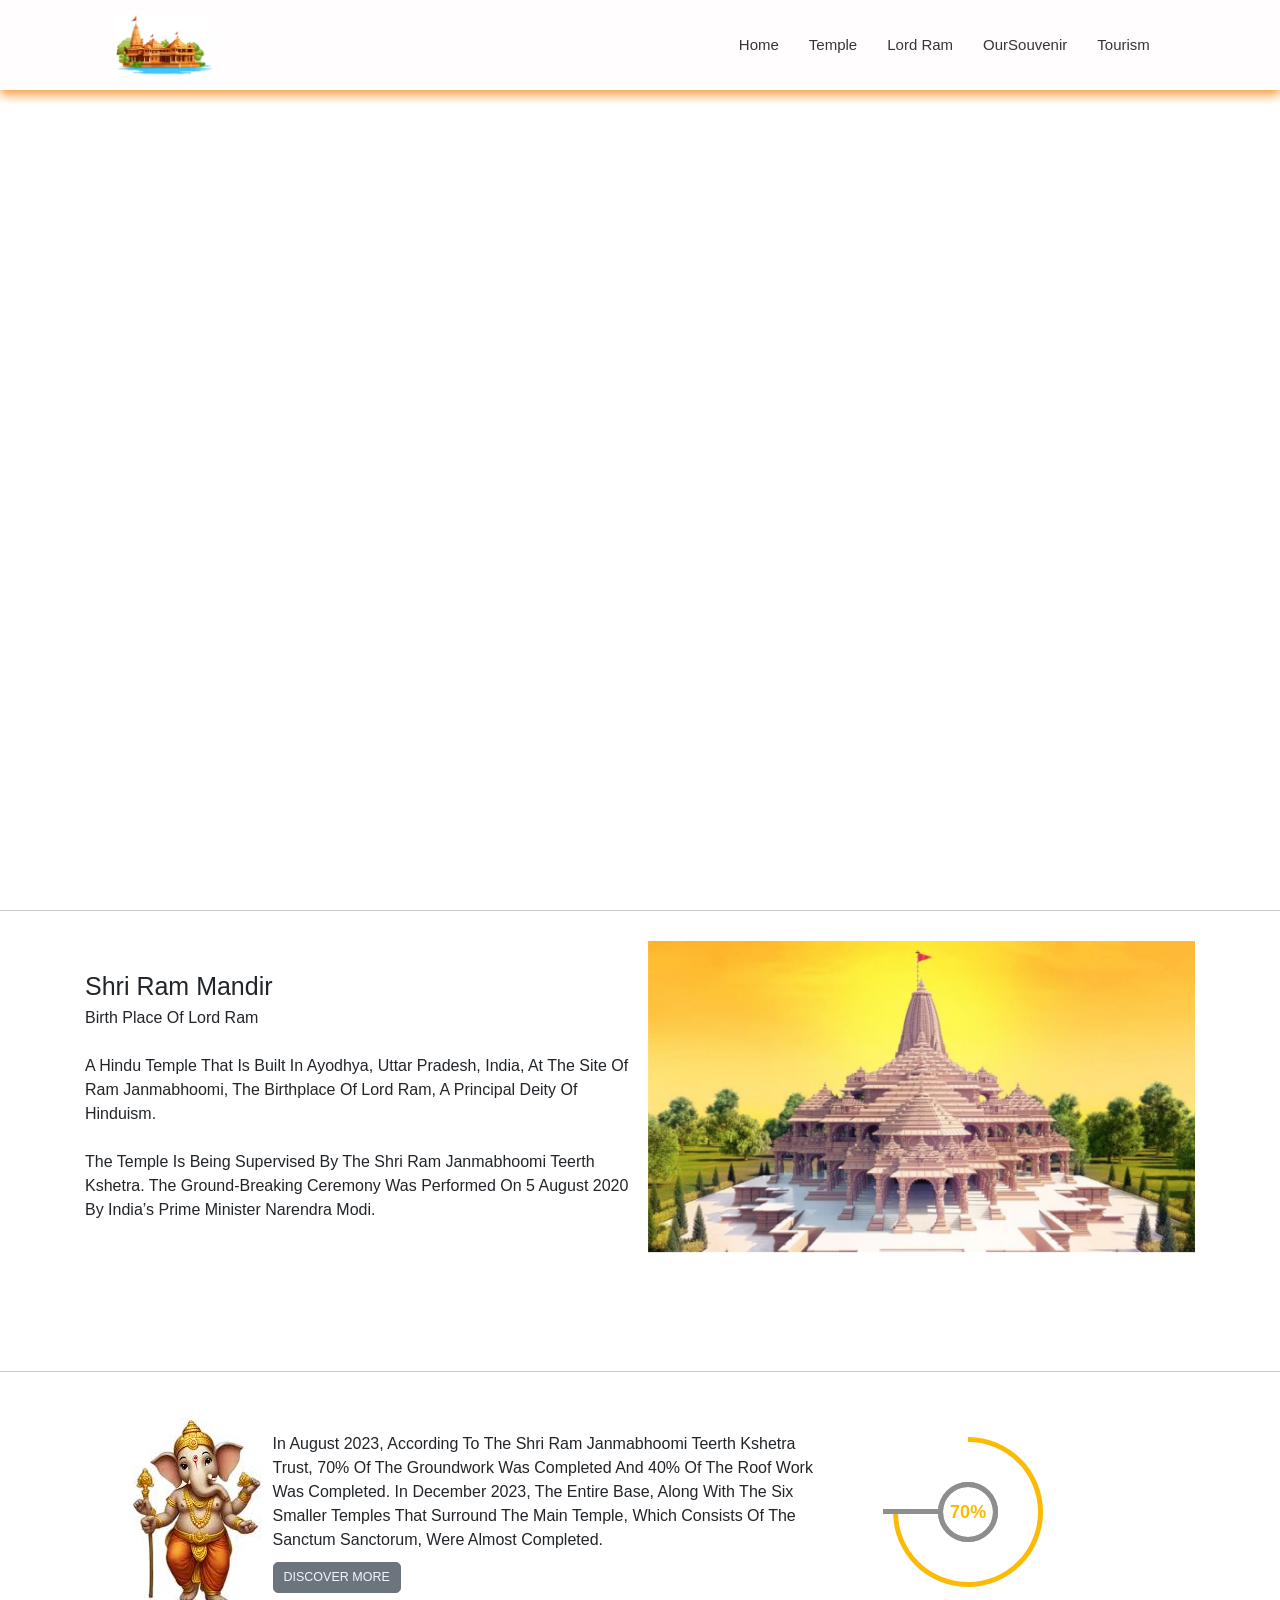
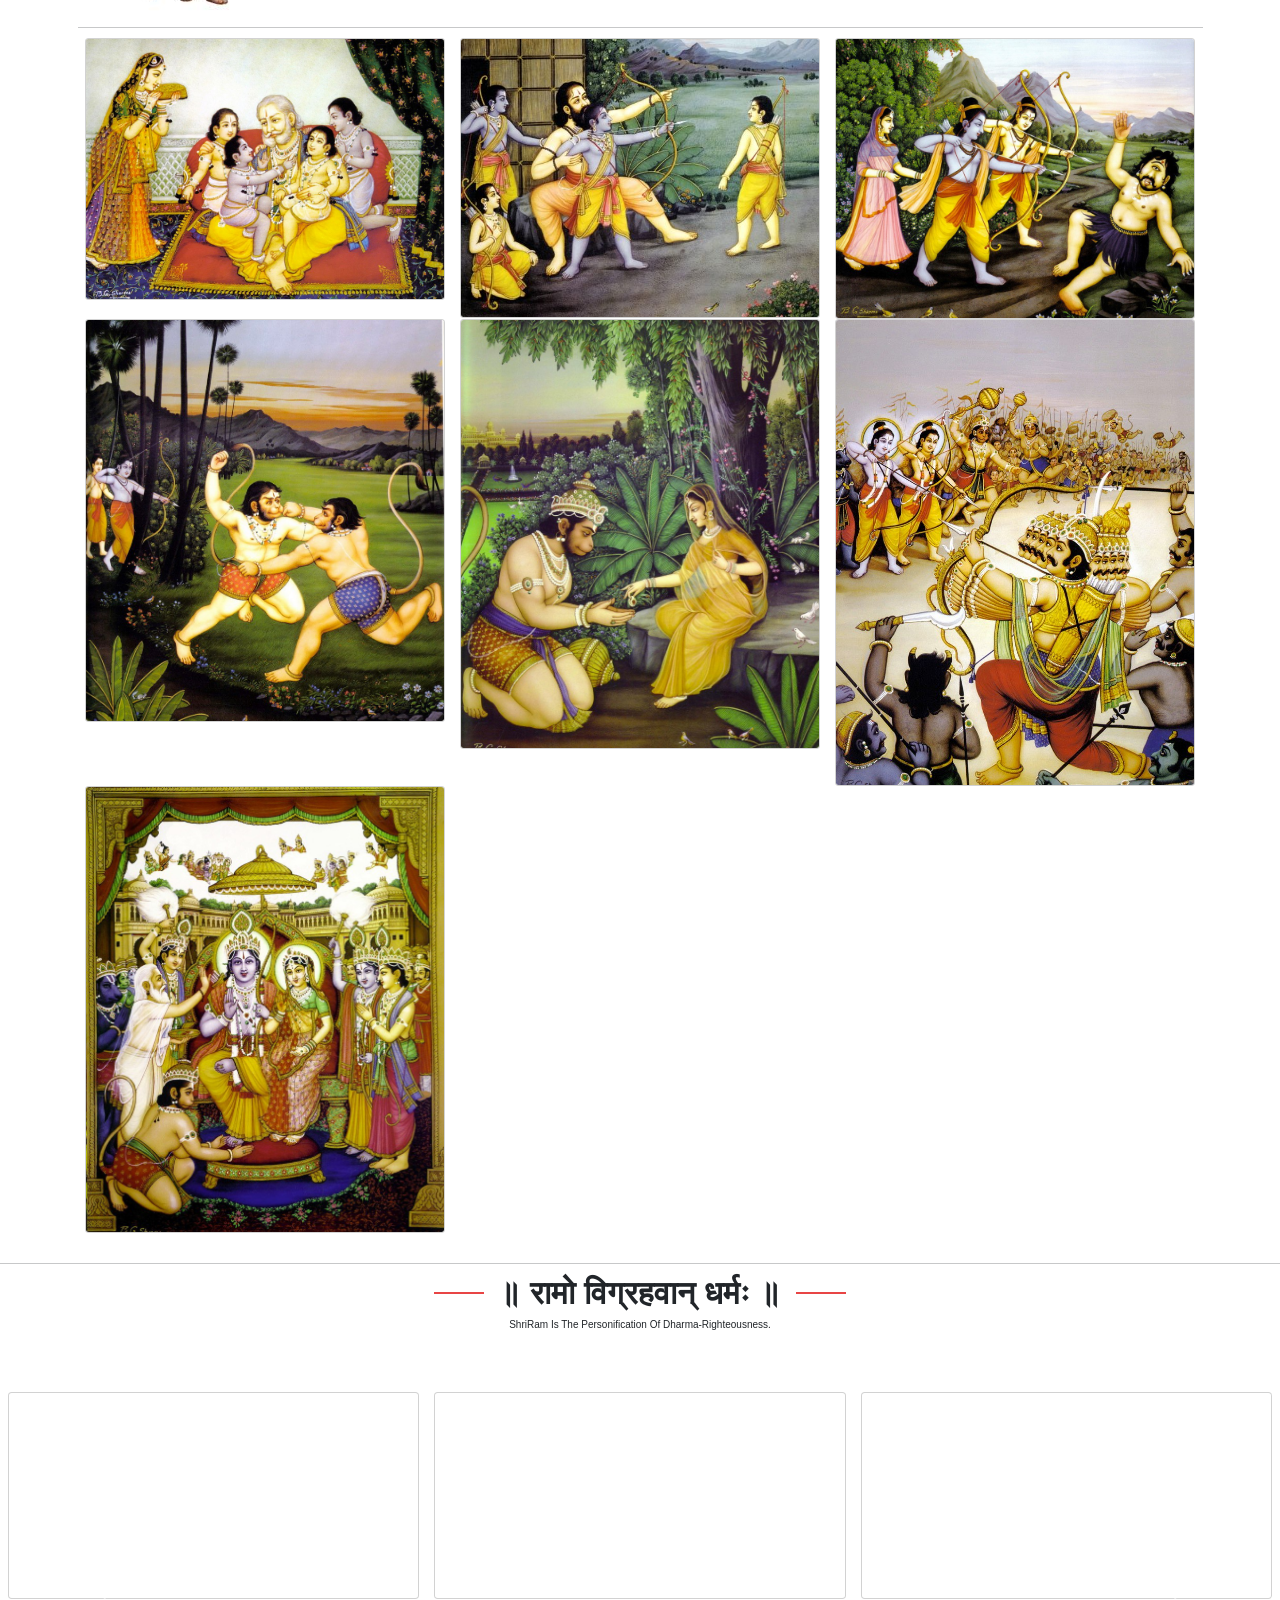
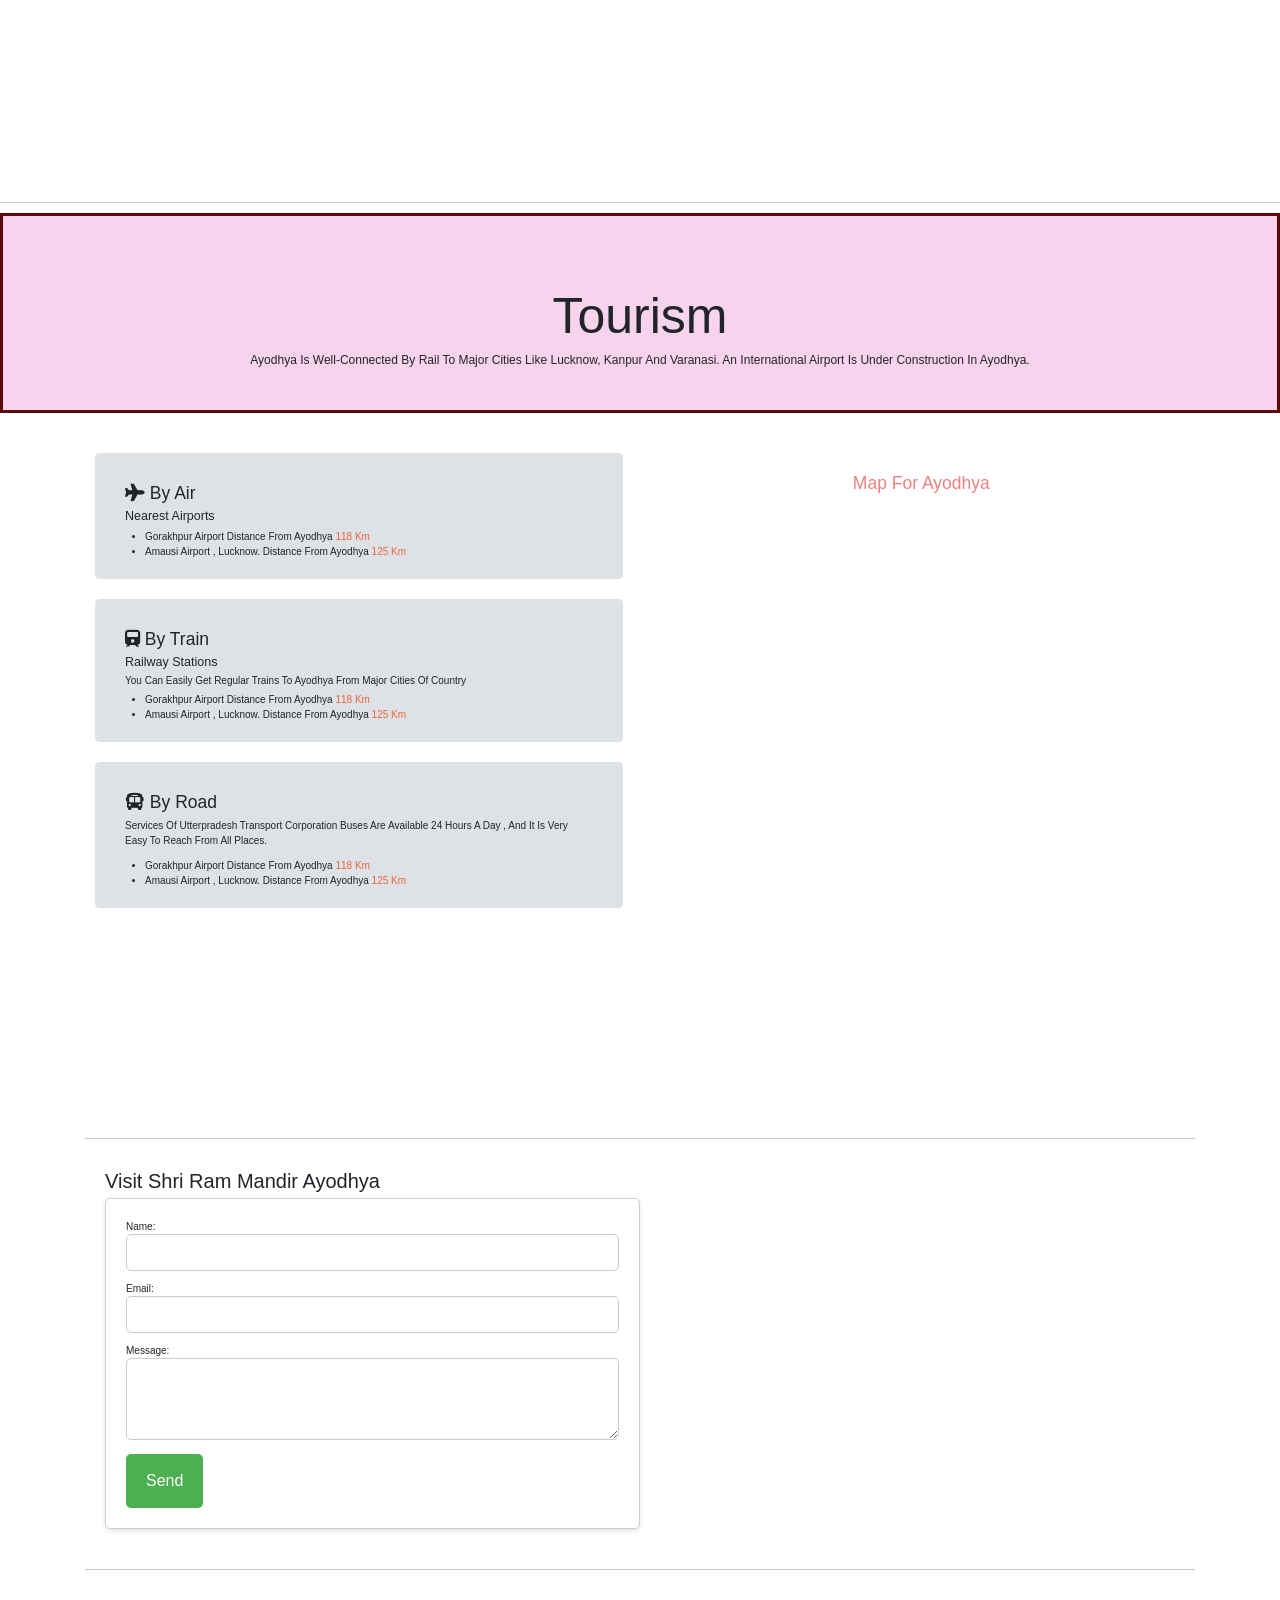
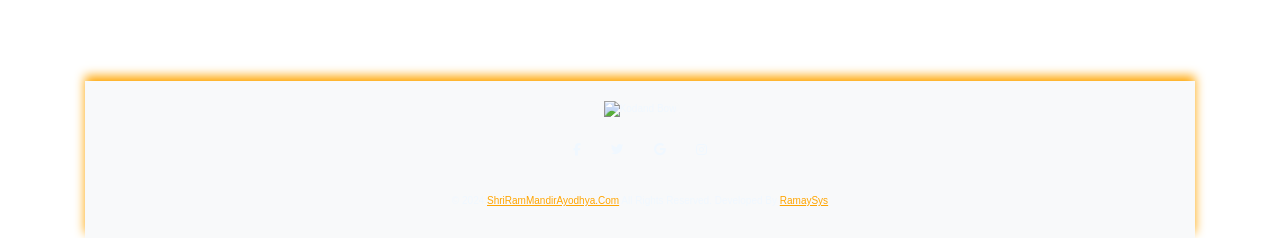
==== index_1.html @ a7e400aa "first commit" ====
<!DOCTYPE html>
<html lang="en">

<head>
    <meta charset="UTF-8">
    <meta name="viewport" content="width=device-width, initial-scale=1.0">
    <title>Shri Ram Ayodhya</title>
    <!-- Google Fonts -->
    <link rel="preconnect" href="https://fonts.googleapis.com">
    <link rel="preconnect" href="https://fonts.gstatic.com" crossorigin>
    <link
        href="https://fonts.googleapis.com/css2?family=Open+Sans:ital,wght@0,300;0,400;0,500;0,600;0,700;1,300;1,400;1,600;1,700&family=Amatic+SC:ital,wght@0,300;0,400;0,500;0,600;0,700;1,300;1,400;1,500;1,600;1,700&family=Inter:ital,wght@0,300;0,400;0,500;0,600;0,700;1,300;1,400;1,500;1,600;1,700&display=swap"
        rel="stylesheet">

</head>

<link href="https://cdn.jsdelivr.net/npm/bootstrap@5.0.2/dist/css/bootstrap.min.css" rel="stylesheet"
    integrity="sha384-EVSTQN3/azprG1Anm3QDgpJLIm9Nao0Yz1ztcQTwFspd3yD65VohhpuuCOmLASjC" crossorigin="anonymous">
<script src="https://cdn.jsdelivr.net/npm/bootstrap@5.0.2/dist/js/bootstrap.bundle.min.js"
    integrity="sha384-MrcW6ZMFYlzcLA8Nl+NtUVF0sA7MsXsP1UyJoMp4YLEuNSfAP+JcXn/tWtIaxVXM"
    crossorigin="anonymous"></script>
<script src="https://cdn.jsdelivr.net/npm/@popperjs/core@2.9.2/dist/umd/popper.min.js"
    integrity="sha384-IQsoLXl5PILFhosVNubq5LC7Qb9DXgDA9i+tQ8Zj3iwWAwPtgFTxbJ8NT4GN1R8p"
    crossorigin="anonymous"></script>
<script src="https://cdn.jsdelivr.net/npm/bootstrap@5.0.2/dist/js/bootstrap.min.js"
    integrity="sha384-cVKIPhGWiC2Al4u+LWgxfKTRIcfu0JTxR+EQDz/bgldoEyl4H0zUF0QKbrJ0EcQF"
    crossorigin="anonymous"></script>
<!-- Link to your custom CSS file -->
<link rel="stylesheet" href="https://cdnjs.cloudflare.com/ajax/libs/font-awesome/6.5.1/css/all.min.css">
<link rel="stylesheet" href="css/style_1.css">
<link rel="stylesheet" href="css/carousel.css">

<!-- FAVICON -->
<link rel="icon" href="images/RamMadir.jpg">
</head>

<body data-bs-spy="scroll" data-bs-target=".navbar" data-bs-offset="100">
    <!-- header section starts -->
    <header>
        <input type="checkbox" id="toggler">
        <label for="toggler" class="fas fa-bars"></label>
        <a class="navbar-brand" href="#Home"><img src="images/RamMadir.jpg" height="30%" width="30%" alt=""></a>
        <nav class="navbar">
            <a href="#Home" >Home</a>
            <a href="#Temple" >Temple</a>
            <a href="#LordRam">Lord Ram</a>
            <a href="#OurSouvenir">OurSouvenir</a>
            <a href="#Tourism">Tourism</a>
        </nav>

    </header>

    <!-- header section ends -->
    <!-- home section starts -->

    <section id="Home" class="element">
        <div class="full-screen-video-container">
            <video class="elementor-video" src="video\RAM DARSHAN.mp4" style="max-width: 100%; height: auto;" autoplay
                loop muted="muted"></video>

        </div>
        <hr id="Temple">
        <div class="row container mx-auto mb-5 mt-5" id="Temple">
            <div class="col-lg-6">
                <div class="info text-left mt-5">
                    <h1>Shri Ram Mandir</h1>
                    <p style="font-size: medium; ">Birth Place of Lord Ram<br><br>
                        A Hindu temple that is built in Ayodhya, Uttar Pradesh, India, at the site of Ram Janmabhoomi,
                        the
                        birthplace of Lord Ram, a principal deity of Hinduism. <br><br>
                        The temple is being supervised by the Shri Ram Janmabhoomi Teerth Kshetra. The ground-breaking
                        ceremony was performed on 5 August 2020 by India’s prime minister Narendra Modi.
                    </p>
                </div>
            </div>
            <div class="col-lg-6">
                <div class="carousel slide" data-bs-ride="carousel"
                    data-bs-interval="3000">
                    <div class="carousel-inner">
                        <div class="carousel-item active">
                            <img src="images/image1.jpg" class="d-block w-100" alt="...">
                        </div>
                        <div class="carousel-item">
                            <img src="images/image2.webp" class="d-block w-100" alt="...">
                        </div>
                        <div class="carousel-item">
                            <img src="images/image3.jpg" class="d-block w-100" alt="...">
                        </div>
                        <div class="carousel-item">
                            <img src="images/Om.jpg" class="d-block w-100" alt="...">
                        </div>
                    </div>
                </div>

            </div>

        </div>
        <!-- End slider Section -->
    </section>

    <!-- progress bar starts -->
    <hr>
    <div>
        <div class="row container mx-auto mb-5 mt-5 " id="Temple">
            <div class="col-lg-2"><img src="images/ganesha.jpg" alt=""></div>
            <div class="col-lg-6">
                <div class="info text-left mt-5">
                    <p style="font-size: medium;"> In August 2023, according to the Shri Ram Janmabhoomi Teerth Kshetra
                        Trust,
                        70% of the groundwork was completed and 40% of the roof work was completed.
                        In December 2023, the entire base, along with the six smaller temples that surround
                        the main temple, which consists of the sanctum sanctorum, were almost completed.</p>
                    <button type="button" class="btn btn-lg btn-secondary"><a href="index.html">DISCOVER
                            MORE</a></button>
                    <br><br>
                </div>
            </div>
            <div class="col-md-3 col-sm-6">
                <div class="progress yellow">
                    <span class="progress-left">
                        <span class="progress-bar"></span>
                    </span>
                    <span class="progress-right">
                        <span class="progress-bar"></span>
                    </span>
                    <div class="inner-circle"></div>
                    <div class="progress-value"><span>70</span>%</div>
                </div>


            </div>
            <hr id="LordRam">

            <!-- home section ends -->
            <div class="container">
                <div class="row">
                    <div class="col-4">
                        <div class="card">
                            <img src="images/balkand.jpg" alt="Avatar" style="width:100%">
                            <div class="container">
                                <h1><b>बाल काण्ड</b></h1>
                            </div>
                        </div>
                    </div>
                    <div class="col-4">
                        <div class="card">
                            <img src="images/ram-balkand.jpg" alt="Avatar" style="width:100%">
                            <div class="container">
                                <h1><b>अयोध्या काण्ड</b></h1>
                            </div>
                        </div>
                    </div>
                    <div class="col-4">
                        <div class="card">
                            <img src="images/aranya.jpg" alt="Avatar" style="width:100%">
                            <div class="container">
                                <h1><b>अरण्य काण्ड</b></h1>

                            </div>
                        </div>
                    </div>
                    <div class="col-4">
                        <div class="card">
                            <img src="images/kiskindha.jpg" alt="Avatar" style="width:100%">
                            <div class="container">
                                <h1><b>किष्किन्धा काण्ड</b></h1>

                            </div>
                        </div>
                    </div>
                    <div class="col-4">
                        <div class="card">
                            <img src="images/sundarkand.jpg" alt="Avatar" style="width:100%">
                            <div class="container">
                                <h1><b>
                                        सुन्दर काण्ड</b></h1>

                            </div>
                        </div>
                    </div>
                    <div class="col-4">
                        <div class="card">
                            <img src="images/lankaKand.jpg" alt="Avatar" style="width:100%">
                            <div class="container">
                                <h1><b>

                                        लंका काण्ड</b></h1>

                            </div>
                        </div>
                    </div>
                    <div class="col-4">
                        <div class="card">
                            <img src="images/uttarkand.jpg" alt="Avatar" style="width:100%">
                            <div class="container">
                                <h1><b>
                                        उत्तर काण्ड</b></h1>

                            </div>
                        </div>
                    </div>
                </div>
            </div>
        </div>
        <hr id="OurSouvenir">
        <!-- start -->

        <section id="OurSouvenir" class="section-bg">
            <div class="container-fluid">
                <div class="container section-title">
                    <h2>॥ रामो विग्रहवान् धर्मः ॥</h2>
                    <p>ShriRam is the personification of Dharma-righteousness.</p>
                </div><!-- End Section Title -->

                <div id="carouselExampleControls" class="carousel slide" data-ride="carousel">
                    <div class="carousel-inner">
                        <div class="carousel-item active">
                            <div class="row">
                                <!-- Add your video cards here -->
                                <div class="col-lg-4">
                                    <div class="card position-relative">
                                        <video autoplay muted loop>
                                            <source src="video/vids/idol.mp4" type="video/mp4">
                                        </video>
                                        <div class="card-overlay">
                                            <div class="card-overlay-content">
                                                <h5 class="card-title">Unveil the Past</h5>
                                                <p class="card-text">Tracing its deep roots in ancient traditions and
                                                    faith, explore the temple's storied past, symbolizing resilience and
                                                    devotion across centuries of history, faith, and cultural heritage
                                                    in a single glance.</p>
                                                <a href="./history.html"
                                                    class="btn btn-primary card-overlay-button">Details</a>
                                            </div>
                                        </div>
                                    </div>
                                </div>
                                <!-- Add more video cards here -->
                                <div class="col-lg-4">
                                    <div class="card position-relative">
                                        <video autoplay muted loop>
                                            <source src="video/vids/hanuman.mp4" type="video/mp4">
                                        </video>
                                        <div class="card-overlay">
                                            <div class="card-overlay-content">
                                                <h5 class="card-title">Souvenirs</h5>
                                                <p class="card-text">Explore a unique collection of souvenirs from Ram
                                                    Mandir, Ayodhya, capturing the essence of this sacred site. From
                                                    temple miniatures, religious artifacts, to traditional handicrafts,
                                                    each item embodies devotion and India's rich heritage.</p>
                                                <a href="./history.html"
                                                    class="btn btn-primary card-overlay-button">Details</a>
                                            </div>
                                        </div>
                                    </div>
                                </div>
                                <div class="col-lg-4">
                                    <div class="card position-relative">
                                        <video autoplay muted loop>
                                            <source src="video/vids/diya.mp4" type="video/mp4">
                                        </video>
                                        <div class="card-overlay">
                                            <div class="card-overlay-content">
                                                <h5 class="card-title">Festivities</h5>
                                                <p class="card-text">From the joyous Ram Navami and the luminous
                                                    Deepotsav of Diwali to the vibrant rhythms of Navratri, each
                                                    festival at Ram Mandir is a profound expression of faith and
                                                    tradition. Immerse yourself in the spiritually delightful ambiance.
                                                </p>
                                                <a href="./history.html"
                                                    class="btn btn-primary card-overlay-button">Details</a>
                                            </div>
                                        </div>
                                    </div>
                                </div>
                            </div>
                        </div>
                        <!-- Add more carousel items here -->
                        <!-- Example: -->
                        <div class="carousel-item">
                            <div class="row">
                                <div class="col-lg-4">
                                    <div class="card position-relative">
                                        <video autoplay muted loop>
                                            <source src="video/vids/v1.mp4" type="video/mp4">
                                        </video>
                                        <div class="card-overlay">
                                            <div class="card-overlay-content">
                                                <h5 class="card-title">Souvenirs</h5>
                                                <p class="card-text">Explore a unique collection of souvenirs from Ram
                                                    Mandir, Ayodhya, capturing the essence of this sacred site. From
                                                    temple miniatures, religious artifacts, to traditional handicrafts,
                                                    each item embodies devotion and India's rich heritage.</p>
                                                <a href="./history.html"
                                                    class="btn btn-primary card-overlay-button">Details</a>
                                            </div>
                                        </div>
                                    </div>
                                </div>
                                <!-- Add more video cards here -->
                                <div class="col-lg-4">
                                    <div class="card position-relative">
                                        <video autoplay muted loop>
                                            <source src="video/vids/laxmi.mp4" type="video/mp4">
                                        </video>
                                        <div class="card-overlay">
                                            <div class="card-overlay-content">
                                                <h5 class="card-title">Festivities</h5>
                                                <p class="card-text">From the joyous Ram Navami and the luminous
                                                    Deepotsav of Diwali to the vibrant rhythms of Navratri, each
                                                    festival at Ram Mandir is a profound expression of faith and
                                                    tradition. Immerse yourself in the spiritually delightful ambiance.
                                                </p>
                                                <a href="./history.html"
                                                    class="btn btn-primary card-overlay-button">Details</a>
                                            </div>
                                        </div>
                                    </div>
                                </div>
                                <div class="col-lg-4">
                                    <div class="card position-relative">
                                        <video autoplay muted loop>
                                            <source src="video/vids/diya.mp4" type="video/mp4">
                                        </video>
                                        <div class="card-overlay">
                                            <div class="card-overlay-content">
                                                <h5 class="card-title">Festivities</h5>
                                                <p class="card-text">From the joyous Ram Navami and the luminous
                                                    Deepotsav of Diwali to the vibrant rhythms of Navratri, each
                                                    festival at Ram Mandir is a profound expression of faith and
                                                    tradition. Immerse yourself in the spiritually delightful ambiance.
                                                </p>
                                                <a href="./history.html"
                                                    class="btn btn-primary card-overlay-button">Details</a>
                                            </div>
                                        </div>
                                    </div>
                                </div>
                            </div>
                        </div>
                    </div>
                    <a class="carousel-control-prev" href="#carouselExampleControls" role="button" data-slide="prev">
                        <span class="carousel-control-prev-icon" aria-hidden="true"></span>
                        <span class="sr-only">Previous</span>
                    </a>
                    <a class="carousel-control-next" href="#carouselExampleControls" role="button" data-slide="next">
                        <span class="carousel-control-next-icon" aria-hidden="true"></span>
                        <span class="sr-only">Next</span>
                    </a>
                </div>
            </div>
        </section>
        <!-- ======= Carousel ======= -->

        <!-- ends -->
        <hr id="Tourism">
        <!-- Tourism starts-->
        <div class="container-fluid tourism" id="t1">
            <h1>Tourism</h1>
            <p>Ayodhya is well-connected by rail to major cities like Lucknow, Kanpur and Varanasi. An international
                airport is under construction in Ayodhya.</p>
        </div>


        <div class="container d-flex align-items-center justify-content-between">
            <div class="map">
                <!-- ways of transportation -->
                <div class="container mt-5">
                    <div class="row">
                        <div class="col-md-6">
                            <div class="row">
                                <div class="col-md">
                                    <div class="by-air px-5 pt-5 pb-3">
                                        <h3 class="heading-3"><i class="fa-solid fa-plane fa-beat"></i> By Air </h2>
                                            <h5 class="heading-5"> Nearest Airports</h5>
                                            <ul>
                                                <li>Gorakhpur Airport distance from ayodhya <span>118 km</span></li>
                                                <li>Amausi Airport , Lucknow. distance from ayodhya <span>125 km</span>
                                                </li>
                                            </ul>
                                    </div>
                                </div>
                            </div>
                            <div class="row">
                                <div class="col-md">
                                    <div class="by-train px-5 pt-5 pb-3">
                                        <h3 class="heading-3"><i class="fa-solid fa-train fa-beat"></i> By Train </h2>
                                            <h5>Railway stations</h5>
                                            <h6>You can easily get regular trains to ayodhya from major cities of
                                                country</h6>
                                            <ul>
                                                <li>Gorakhpur Airport distance from ayodhya <span>118 km</span></li>
                                                <li>Amausi Airport , Lucknow. distance from ayodhya <span>125 km</span>
                                                </li>
                                            </ul>
                                    </div>
                                </div>
                            </div>
                            <div class="row">
                                <div class="col-md">
                                    <div class="by-road px-5 pt-5 pb-3">
                                        <h3 class="heading-3"><i class="fa-solid fa-bus fa-beat"></i> By Road </h2>
                                            <p>Services of utterpradesh transport corporation buses are available 24
                                                hours a day , and it is
                                                very easy to reach from all places.</p>
                                            <ul>
                                                <li>Gorakhpur Airport distance from ayodhya <span>118 km</span></li>
                                                <li>Amausi Airport , Lucknow. distance from ayodhya <span>125 km</span>
                                                </li>
                                            </ul>
                                    </div>
                                </div>
                            </div>
                        </div>
                        <div class="col-md-6 my-auto">
                            <div class="row">
                                <div class="col-md">
                                    <h3 class="map-title m-5">Map for ayodhya</h3>
                                   
                                </div>
                            </div>
                            <div class="row">
                                <div class="col-md-6"><iframe class="map-frame"
                                        src="https://www.google.com/maps/embed?pb=!1m18!1m12!1m3!1d4422.8800617963825!2d82.1993099437925!3d26.792103078119137!2m3!1f0!2f0!3f0!3m2!1i1024!2i768!4f13.1!3m3!1m2!1s0x399a07ecea844a61%3A0x7fc4cfd2e634099a!2sRoyal%20Heritage%20Hotel%20%26%20Resort!5e0!3m2!1sen!2sin!4v1711508084997!5m2!1sen!2sin"
                                        width="600" height="600"  loading="lazy"
                                        referrerpolicy="no-referrer-when-downgrade">
                                    </iframe>
                                </div>
                            </div>

                        </div>
                    </div>
                    <!-- Tourism ends-->
                     <!-- user feedback -->
                     <hr>
                     <div class="container" id="feedback">
                        <div class="form-container">
                            <h2>Visit Shri Ram Mandir Ayodhya</h2>
                            <form id="visitForm" action="#" method="post" onsubmit="return validateForm()">
                                <label for="name">Name:</label>
                                <input type="text" id="name" name="name" required>
                                <label for="email">Email:</label>
                                <input type="email" id="email" name="email" required>
                                <label for="message">Message:</label>
                                <textarea id="message" name="message" rows="4" required></textarea>
                                <input type="submit" value="Send">
                            </form>
                            <p id="error-msg" class="error"></p>
                            <p id="thank-you" class="thank-you" style="display: none;">Thank you for your message!</p>
                        </div>
                    </div>
                    <hr>
                    <!-- footer starts -->
                    <footer class="text-center bg-body-tertiary">
                        <img loading="lazy" width="150" height="150"
                            src="https://shrirammandirayodhya.com/wp-content/uploads/2021/11/bow-150x150.png"
                            class="image wp-image-2274  attachment-thumbnail size-thumbnail" alt="Kodand Bow"
                            style="max-width: 100%; height: auto;" decoding="async"
                            srcset="https://shrirammandirayodhya.com/wp-content/uploads/2021/11/bow-150x150.png 150w, https://shrirammandirayodhya.com/wp-content/uploads/2021/11/bow-300x300.png 300w, https://shrirammandirayodhya.com/wp-content/uploads/2021/11/bow-600x600.png 600w, https://shrirammandirayodhya.com/wp-content/uploads/2021/11/bow-100x100.png 100w, https://shrirammandirayodhya.com/wp-content/uploads/2021/11/bow.png 612w"
                            sizes="(max-width: 150px) 100vw, 150px">
                        <!-- Grid container -->
                        <div class="container pt-4">
                            <!-- Section: Social media -->
                            <section class="mb-4">
                                <!-- Facebook -->
                                <a data-mdb-ripple-init class="btn btn-link btn-floating btn-lg text-body m-1" href="#!"
                                    role="button" data-mdb-ripple-color="warning"><i class="fab fa-facebook-f"></i></a>

                                <!-- Twitter -->
                                <a data-mdb-ripple-init class="btn btn-link btn-floating btn-lg text-body m-1" href="#!"
                                    role="button" data-mdb-ripple-color="dark"><i class="fab fa-twitter"></i></a>

                                <!-- Google -->
                                <a data-mdb-ripple-init class="btn btn-link btn-floating btn-lg text-body m-1" href="#!"
                                    role="button" data-mdb-ripple-color="dark"><i class="fab fa-google"></i></a>

                                <!-- Instagram -->
                                <a data-mdb-ripple-init class="btn btn-link btn-floating btn-lg text-body m-1" href="https://www.instagram.com/?hl=en"
                                    role="button" data-mdb-ripple-color="dark">
                                    <i class="fab fa-instagram"></i></a>

                            </section>
                            <!-- Section: Social media -->
                        </div>
                        <!-- Grid container -->

                        <!-- Copyright -->
                        <div class="text-center p-3">
                            © 2024
                            <a class="text-body" style="color: orange;" href="index_1.html">
                                ShriRamMandirAyodhya.com</a>
                            All Rights Reserved. Developed By
                            <a class="text-body" style="color: orange;" href="index_1.html">RamaySys</a>
                        </div>
                        <!-- Copyright -->
                    </footer>
                    <!-- footer ends -->

                    <!-- Your content here -->


                    <script src="https://cdn.jsdelivr.net/npm/bootstrap@5.0.2/dist/js/bootstrap.bundle.min.js"
                    integrity="sha384-KyZXEAg3QhqLMpG8r+Knujsl5+zEK5PQ7wFk3eLlek6Z6u4JgbvrGf7JF0nGJdQ6"
                    crossorigin="anonymous"></script>
                    <script src="https://cdn.jsdelivr.net/npm/bootstrap@5.0.2/dist/js/bootstrap.bundle.min.js" integrity="sha384-MrcW6ZMFYlzcLA8Nl+NtUVF0sA7MsXsP1UyJoMp4YLEuNSfAP+JcXn/tWtIaxVXM" crossorigin="anonymous"></script>
                    <script src="https://cdn.jsdelivr.net/npm/@popperjs/core@2.9.2/dist/umd/popper.min.js" integrity="sha384-IQsoLXl5PILFhosVNubq5LC7Qb9DXgDA9i+tQ8Zj3iwWAwPtgFTxbJ8NT4GN1R8p" crossorigin="anonymous"></script>
                    <script src="https://cdn.jsdelivr.net/npm/bootstrap@5.0.2/dist/js/bootstrap.min.js" integrity="sha384-cVKIPhGWiC2Al4u+LWgxfKTRIcfu0JTxR+EQDz/bgldoEyl4H0zUF0QKbrJ0EcQF" crossorigin="anonymous"></script>
                    <script src="main.js"></script>
</body>

</html>
---- css/style_1.css ----
:root {
    --orange: rgb(237, 175, 5);
    --color-default: #212529;
    --color-primary: #ce1212;
    --color-secondary: #37373f;
    --background-color-rgb: 255, 255, 255;
    --default-color: #212529;
    --default-color-rgb: 33, 37, 41;
    --accent-color: #e84545;
    --accent-color-rgb: 232, 69, 69;
    --heading-color: #32353a;
    --heading-color-rgb: 50, 53, 58;
    --contrast-color: #ffffff;
    --contrast-color-rgb: 255, 255, 255;


    --bright-yellow-crayola: hsl(36, 94%, 57%);
    --portland-orange: hsl(15, 84%, 57%);
    --battleship-gray: hsl(0, 0%, 53%);
    --silver-chalice: hsl(0, 0%, 70%);
    --spanish-gray: hsl(0, 0%, 60%);
    --sonic-silver: hsl(208, 7%, 46%);
    --raisin-black: hsl(228, 6%, 17%);
    --eerie-black: hsl(210, 3%, 13%);
    --bittersweet: hsl(9, 96%, 69%);
    --light-gray: hsl(0, 0%, 80%);
    --platinum: hsl(0, 0%, 91%);
    --amber: hsl(45, 100%, 51%);
    --white: hsl(0, 0%, 100%);
    --black: hsl(0, 0%, 0%);
    --onyx: hsl(220, 2%, 24%);

}

* {

    margin: 0;
    padding: 0;
    box-sizing: border-box;
    font-family: Verdana, Geneva, Tahoma, sans-serif;
    text-transform: capitalize;
    transition: .2s linear;
}

html {
    font-size: 62.5%;
    scroll-behavior: smooth;
    scroll-padding-top: 6rem;
    overflow-x: hidden;
}
/*======================================= HEADER STARTS ===================================*/
header {
    position: fixed;
    top: 0;
    left: 0;
    right: 0;
    background: rgb(255, 253, 253);
    padding: 1rem 9%;
    display: flex;
    align-items: center;
    justify-content: space-between;
    z-index: 1000;
    box-shadow: 0 0.5rem 1rem rgb(246, 156, 60);
}

header .navbar a {
    font-size: 1.5rem;
    padding: 1.5rem;
    color: rgb(54, 53, 53);
    text-decoration: none;

}

header .navbar a:hover {
    color: var(--orange);
    font-weight: 500;
}

header #toggler {
    display: none;
}

header .fa-bar {
    font-size: 2rem;
    color: #161414;
    border-radius: .5rem;
    padding: .5rem 1.5rem;
    cursor: pointer;
    border: 3px solid rgb(14, 12, 12);
    display: none;

}
/* Adjust the size of the logo */
header .navbar-brand img {
    height: 70px;
    width: auto;
}

/* Media queries */
header .fas.fa-bars {

    display: none;
}

/*======================================= FULL SCREEN VIDEO ===================================*/

.full-screen-video-container {
    height: 100vh;
    overflow: hidden;
    position: relative;
}

.full-screen-video-container video {
    opacity: 1;
    transition: opacity 0.3s ease;
    width: 100%;
    height: 100%;
    object-fit: cover;
}

.full-screen-video-container video {
    width: auto;
    height: medium;
    display: flex;
    margin-top: 5%;
    position: relative;
    /* Set position to relative for absolute positioning of video*/
    overflow: hidden;
    /* Hide overflow to prevent scrollbars */
    width: 100%;
    /* Set width to fill the container */
    height: auto;
    /* Set height to auto to maintain aspect ratio */

}
/* ======================================DISCOVER BUTTON======================================= */
.info button a {
    text-decoration: none;
    color: aliceblue;
}

.info button a:hover {
    text-decoration: none;
    color: var(--orange)
}

.info button:hover {


    font-weight: bolder;
}
/* ============================================PROGRESS BAR */
.progress {
    width: 150px;
    height: 150px;
    line-height: 150px;
    background: none;
    margin: 0 auto;
    position: relative;
    overflow: visible;
    align-items: center;
    margin-top: 35px;
}

.progress:after {
    content: "";
    width: 100%;
    height: 100%;
    border-radius: 50%;
    border: 5px solid #fff;
    position: absolute;
    top: 0;
    left: 0;
}

.progress>span {
    width: 50%;
    height: 100%;
    overflow: hidden;
    position: absolute;
    top: 0;
    z-index: 1;
}

.progress .progress-left {
    left: 0;
}

.progress .progress-bar {
    width: 100%;
    height: 100%;
    background: none;
    border-width: 5px;
    border-style: solid;
    position: absolute;
    top: 0;
}

.progress .progress-left .progress-bar {
    left: 100%;
    border-top-right-radius: 80px;
    border-bottom-right-radius: 80px;
    border-left: 0;
    -webkit-transform-origin: center left;
    transform-origin: center left;
}

.progress .progress-right {
    right: 0;
}

.progress .progress-right .progress-bar {
    left: -100%;
    border-top-left-radius: 80px;
    border-bottom-left-radius: 80px;
    border-right: 0;
    -webkit-transform-origin: center right;
    transform-origin: center right;
    animation: loading-1 1.8s linear forwards;
}

.progress .inner-circle,
.progress .progress-value {
    width: 60px;
    height: 60px;
    border-radius: 50%;
    border: 5px solid #8e8e8e;
    font-size: 18px;
    font-weight: bold;
    line-height: 50px;
    text-align: center;
    margin: auto;
    position: absolute;
    top: 0;
    left: 0;
    bottom: 0;
    right: 0;
    z-index: 1;
}

.progress .inner-circle:after {
    content: "";
    width: 5px;
    height: 60px;
    background: #8e8e8e;
    margin: 0 auto;
    position: absolute;
    top: -60px;
    left: 0;
    right: 0;
    z-index: 2;
    transition: all 10s linear 0s;
}
.progress.yellow .progress-bar {
    border-color: #fdba04;
}

.progress.yellow .progress-value {
    color: #fdba04;
}

.progress.yellow .progress-left .progress-bar {
    animation: loading-3 1s linear forwards 2s;
}

.progress.yellow .inner-circle {
    animation: loading-7 3.8s ease forwards;
}

@keyframes loading-1 {
    0% {
        -webkit-transform: rotate(0deg);
        transform: rotate(0deg);
    }

    100% {
        -webkit-transform: rotate(180deg);
        transform: rotate(180deg);
    }
}

@keyframes loading-3 {
    0% {
        -webkit-transform: rotate(0deg);
        transform: rotate(0deg);
    }

    100% {
        -webkit-transform: rotate(90deg);
        transform: rotate(90deg);
    }
}

@keyframes loading-7 {
    0% {
        -webkit-transform: rotate(0deg);
        transform: rotate(0deg);
    }

    50% {
        -webkit-transform: rotate(180deg);
        transform: rotate(180deg);
    }

    100% {
        -webkit-transform: rotate(270deg);
        transform: rotate(270deg);
    }
}
@media only screen and (max-width: 990px) {
    .progress {
        margin-bottom: 20px;
    }
}

/* =============================MEDIA QUARIES========================= */
@media (max-width: 991px) {
    html {
        font-size: 55%;
    }

    header {
        padding: 1rem;

    }

    header .navbar a {
        padding-right: 2%;
    }

    header .fas.fa-bars {

        display: block;
    }

}

@media (max-width: 768px) {
    header .fa-bars {
        font-size: 2.5rem;
        display: block;
    }

    header .navbar {
        position: absolute;
        top: 100%;
        left: 0;
        right: 0;
        display: inline;
        background: #eb8511;
        border-top: .1rem solid rgba(0, 0, 0, .1);
        clip-path: polygon(0 0, 100% 0, 100% 0, 0 0);
        ;
    }

    header .navbar a {
        margin: 2rem;
        padding: 1rem;
        background: #ffffff;
        border: .1rem solid rgba(0, 0, 0, .1);
        display: block;
        color: black;
        font-size: small;
    }

    header #toggler:checked~.navbar {
        clip-path: polygon(0 0, 100% 0, 100% 100%, 0% 100%);
    }

    .full-screen-video-container video {
        margin-top: 10%;
        margin-bottom: 1rem;
    }

}

@media (max-width: 450px) {
    html {
        font-size: 50%;
    }

    header {
        padding: 0.2rem;
    }

    header .navbar-brand {
        width: 20%;
        height: 20%;
    }

    header a img {
        width: 50px;
        height: 50px;
    }
}

/* ========================================CARD=================================== */
.card {
    position: relative;
    overflow: hidden;
}

.card img {
    transition: transform 0.3s ease;
}

.card:hover img {
    transform: scale(1.1);
}

.card .container {
    position: absolute;
    top: 0;
    left: 0;
    right: 0;
    bottom: 0;
    background-color: rgba(0, 0, 0, 0.5);
    /* Adjust the opacity as needed */
    color: white;
    opacity: 0;
    /* Initially hidden */
    transition: opacity 0.3s ease;
    display: flex;
    justify-content: center;
    align-items: center;
}

.card:hover .container {
    opacity: 1;
    /* Show on hover */
}

.card .container h1 {
    margin: 0;
}

/* ------Tourisum----------- */
/* ================================MAP============================== */
.map .by-air,
.by-train,
.by-road {
    background-color: #dee2e6;
    margin: 10px;
    border-radius: 0.4375rem;

}

.map span {
    color: hsl(15, 84%, 57%);
}

.map .map-frame {
    border-radius: 5px;
}

.map .map-title {
    text-align: center;
    color: lightcoral;
}

@media only screen and (max-width:720px) {
    .map .map-frame {
        height: 22.125rem;
        width: 22.125rem;
        margin: 0 auto;
        display: block;
    }
}

#t1 {

    background-attachment: absolute;
    background-color: rgb(248, 211, 238);
    height: 200px;
    width: 100%;
    border: 3px solid rgb(92, 11, 11);
}

#t1 h1 {
    padding-top: 7rem;
    text-shadow: #161414;
    text-align: center;
    font-size: 50px;
}

#t1 p {
    font-size: larger;
    text-align: center;
}

/* ======================FOOTER======================== */
footer {
    background-color: #161414;
    color: aliceblue;
    padding: 2rem;
    margin-top: 10%;
    box-shadow: 0px -5px 10px orange;
}

footer a.text-body {
    color: orange !important;
}

footer .container a {

    color: aliceblue !important;

}

footer .mb-4 a:hover {

    color: rgb(248, 139, 14) !important;
}

/* ===============================OurSouvenir======================== */
.section-title {
    text-align: center;
    padding-bottom: 60px;
}

.section-title h2 {
    font-size: 32px;
    font-weight: 700;
    position: relative;
}

.section-title h2:before,
.section-title h2:after {
    content: "";
    width: 50px;
    height: 2px;
    background: var(--accent-color);
    display: inline-block;
}

.section-title h2:before {
    margin: 0 15px 10px 0;
}

.section-title h2:after {
    margin: 0 0 10px 15px;
}


.section-title p {
    margin-bottom: 0;
}


/* user feedback */
.container #feedback {
    display: flex;
    align-items: flex-start;
    justify-content: space-between;
    padding: 20px;
}
.form-container {
    width: 50%;
}
.form-container form {
    border: 1px solid #ccc;
    padding: 20px;
    border-radius: 5px;
    box-shadow: 0 2px 5px rgba(0,0,0,0.1);
}
.form-container input[type="text"],
.form-container input[type="email"],
.form-container textarea {
    width: 100%;
    padding: 10px;
    margin-bottom: 10px;
    border-radius: 5px;
    border: 1px solid #ccc;
    box-sizing: border-box;
}
.form-container input[type="submit"] {
    background-color: #4CAF50;
    color: white;
    padding: 15px 20px;
    border: none;
    border-radius: 5px;
    cursor: pointer;
    font-size: 16px;
}
.form-container input[type="submit"]:hover {
    background-color: #45a049;
}
.error {
    color: red;
}
.thank-you {
    color: green;
    font-weight: bold;
}
---- css/carousel.css ----
/* =================================CAROUSEL VIDEO  STARTS====================================*/
/* Set height for carousel item */

.carousel-item {
    height: 400px;
}

/* Make video responsive */
.carousel-item video {
    width: 100%;
    height: 100%;
}

.card-overlay {
    position: absolute;
    top: 0;
    left: 0;
    width: 100%;
    height: 100%;
    background-color: rgba(0, 0, 0, 0.5);
    opacity: 0;
    /* Initially hide overlay */
    transition: opacity 0.3s;
    display: flex;
    /* flex-direction: column; */
    justify-content: center;
    align-items: center;
    text-align: center;
}

.card-overlay:hover {
    opacity: 1;
    /* Show overlay on hover */
}

.card-overlay-content {
    color: #fff;
    padding: 20px;
}

.card-overlay-button {
    margin-top: 20px;
}
/* =================================CAROUSEL VIDEO ENDS ====================================*/
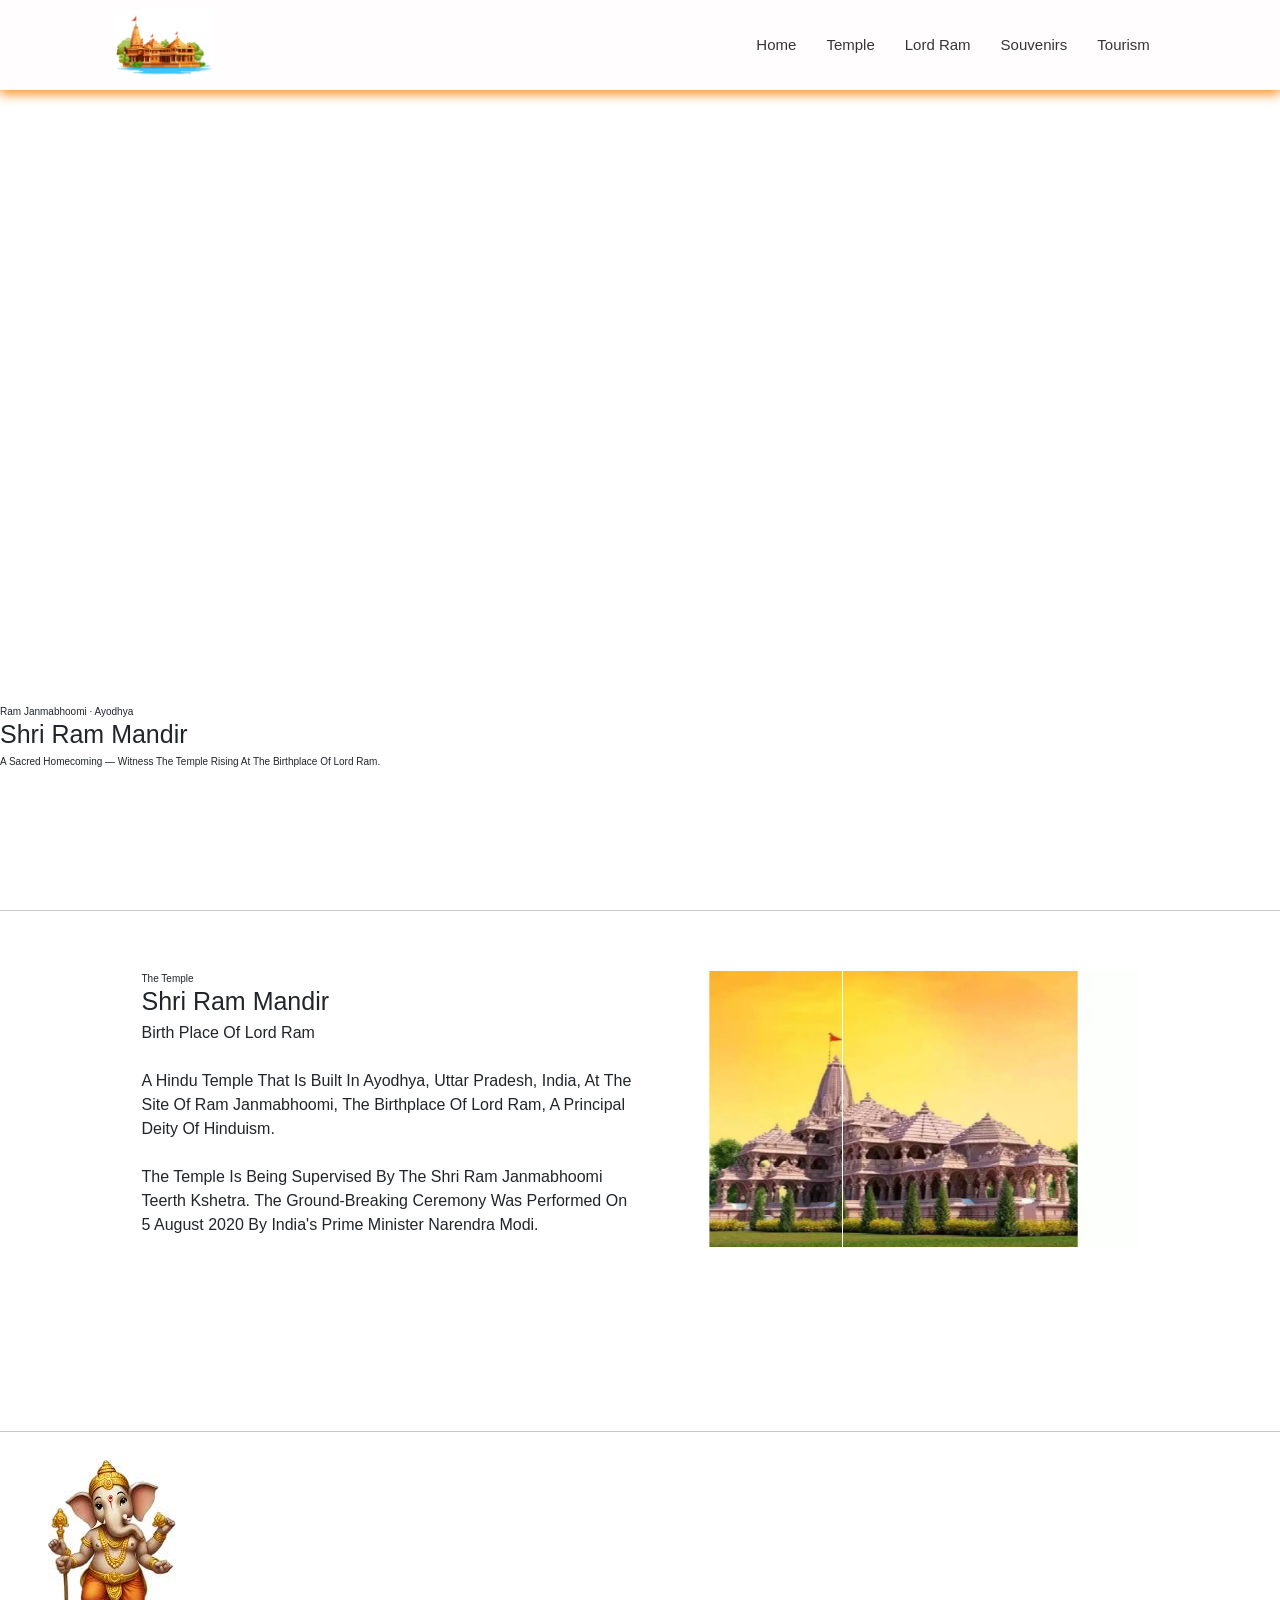
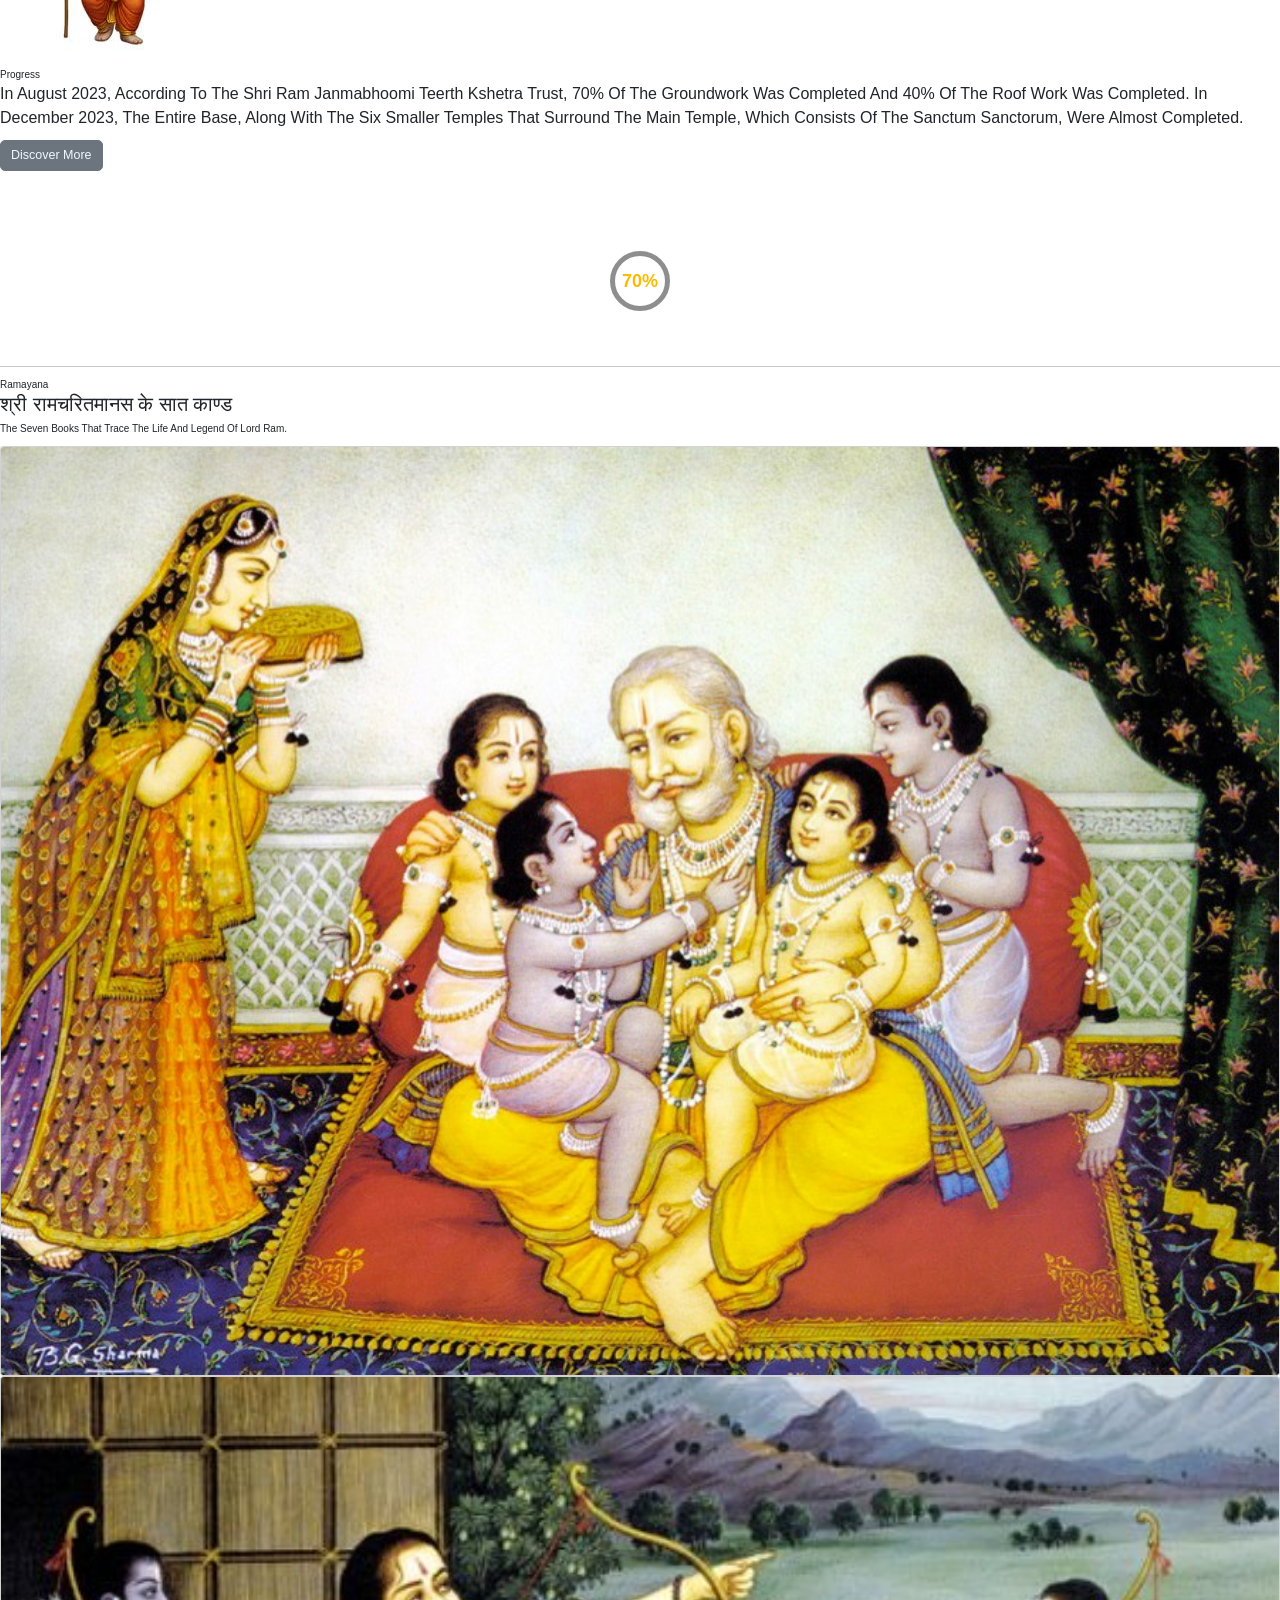
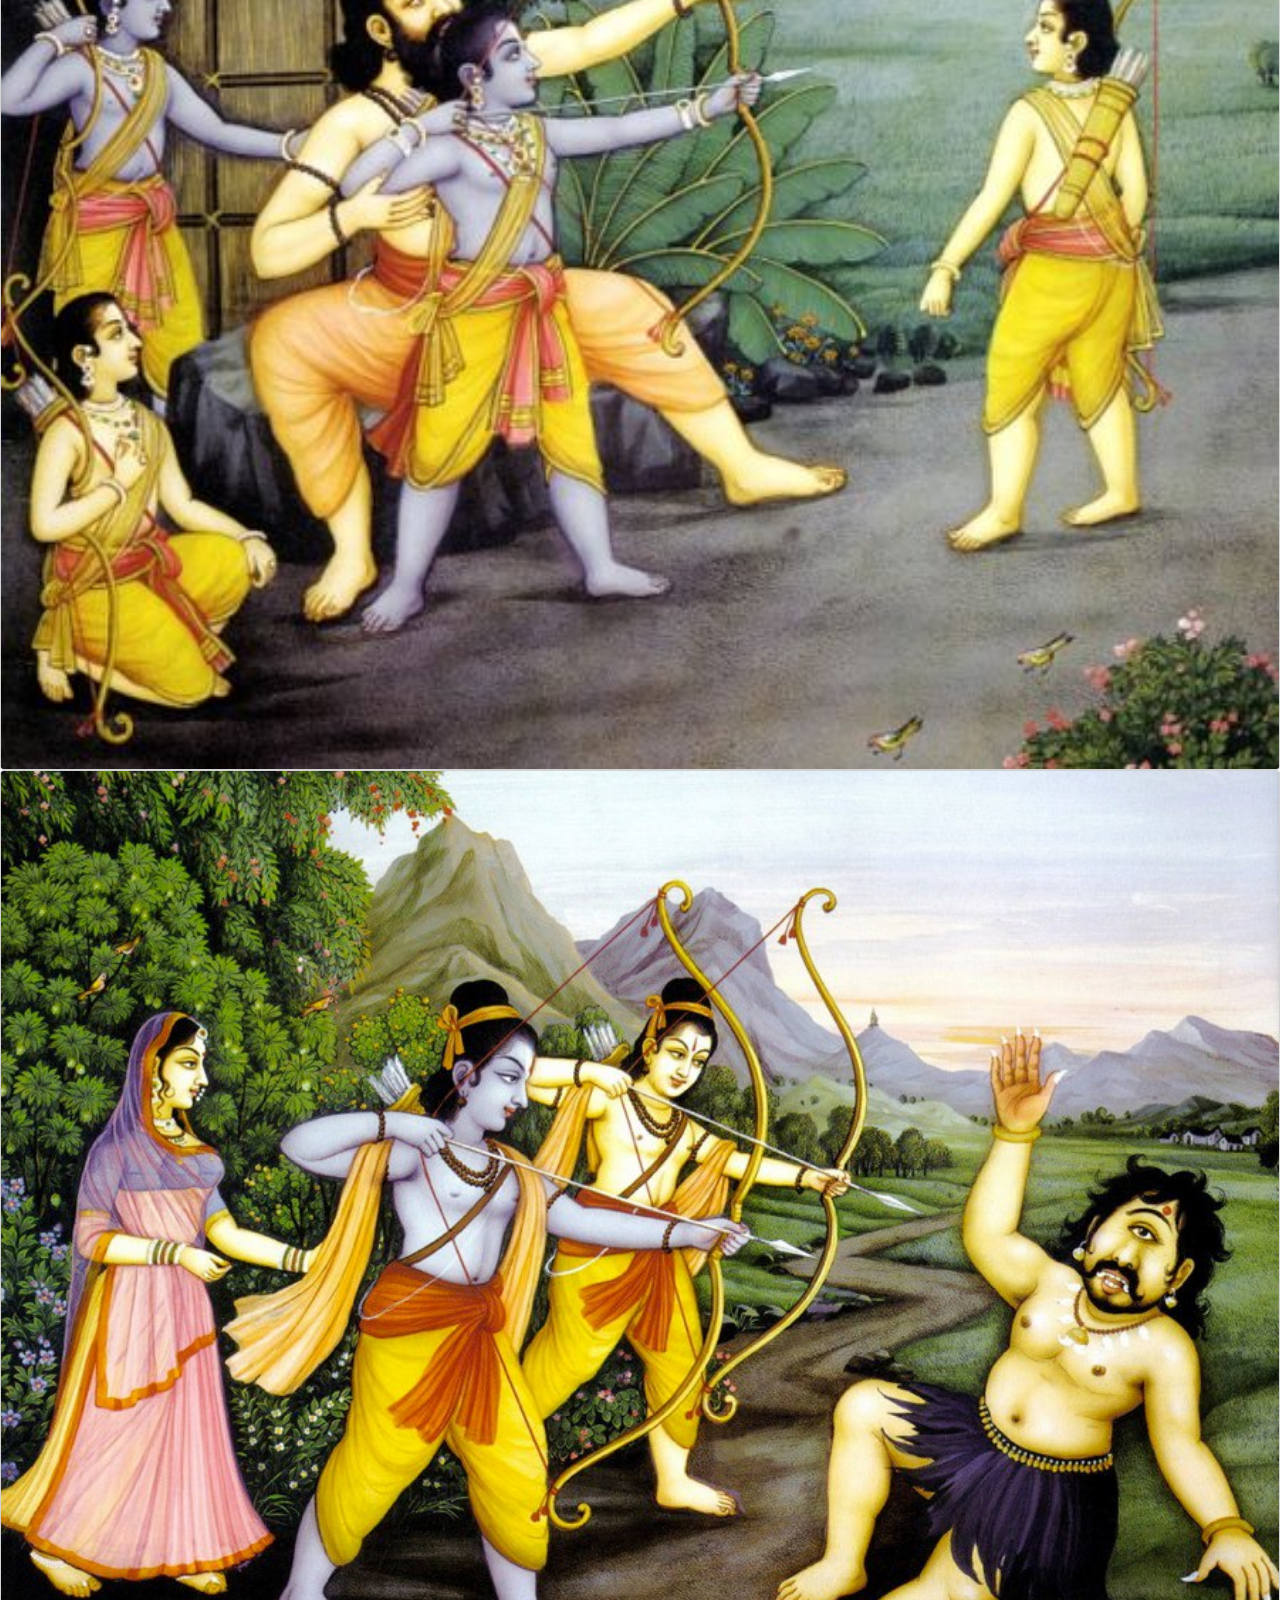
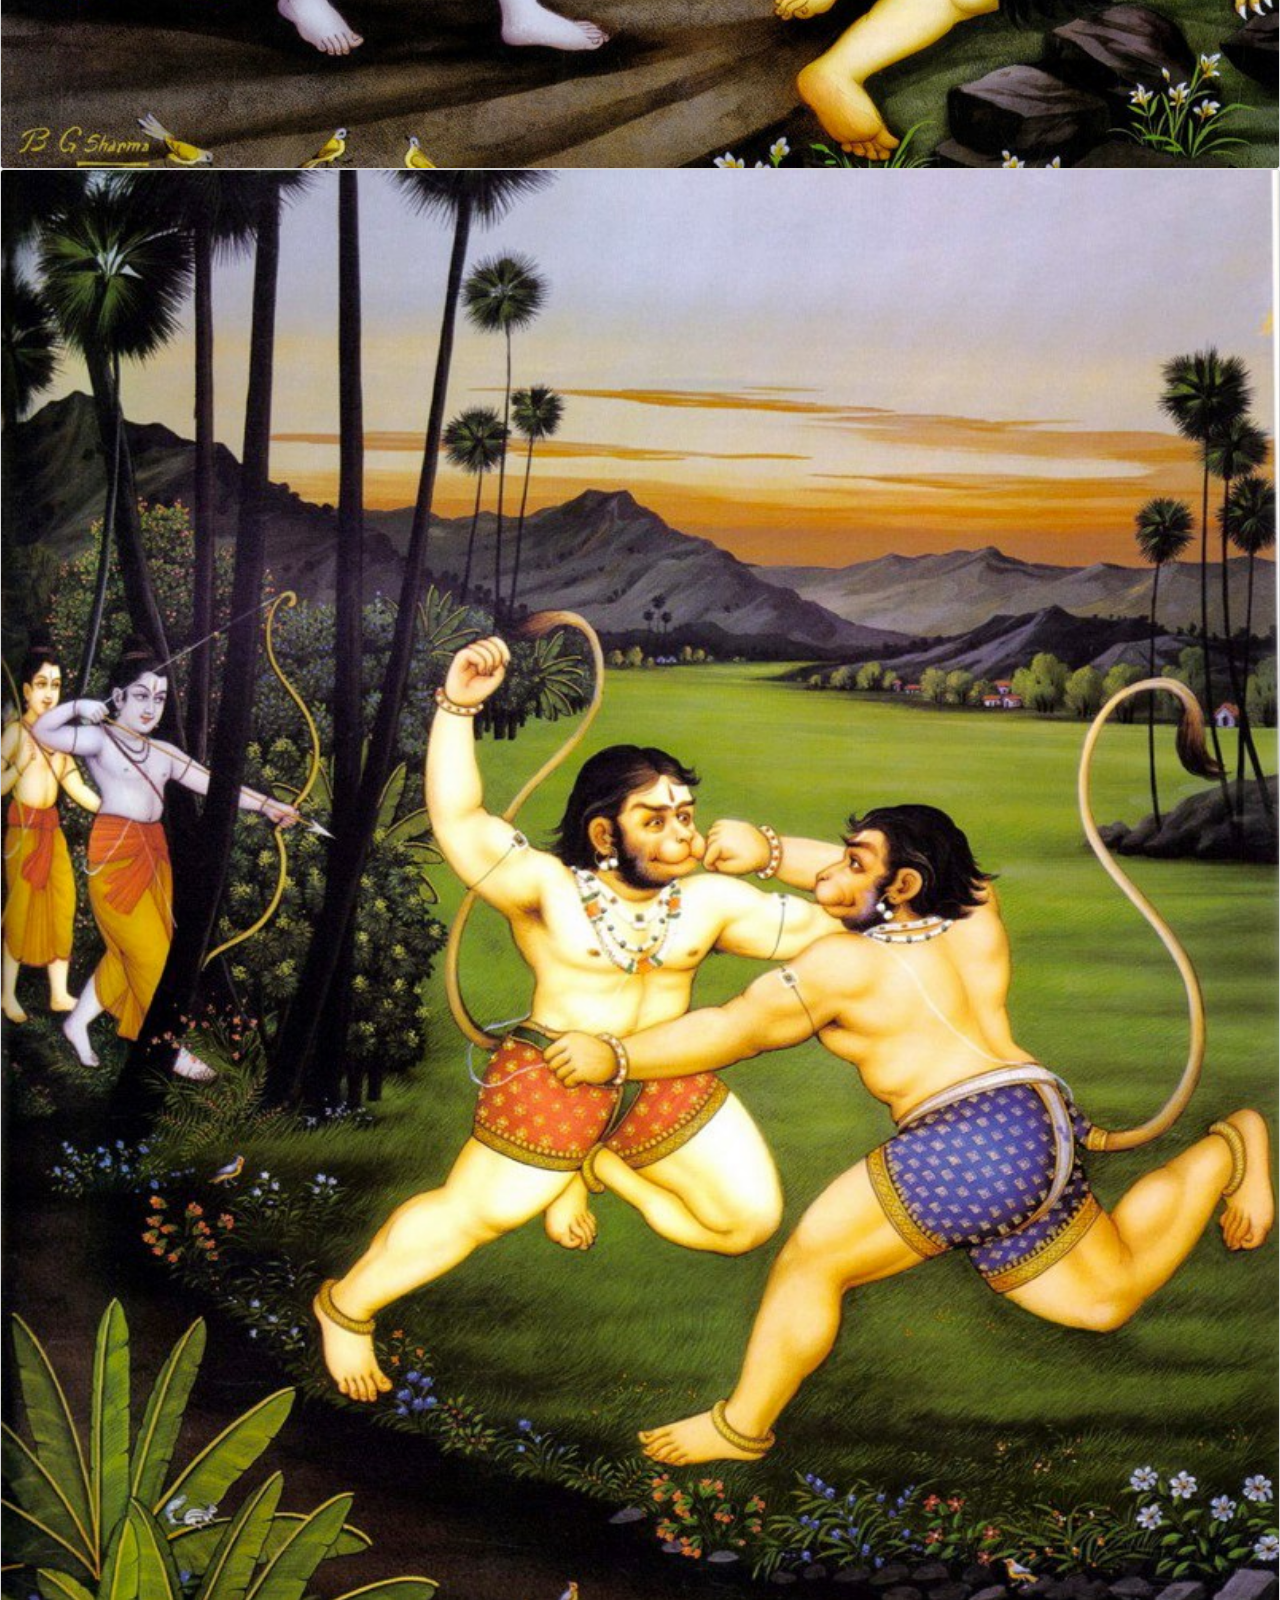
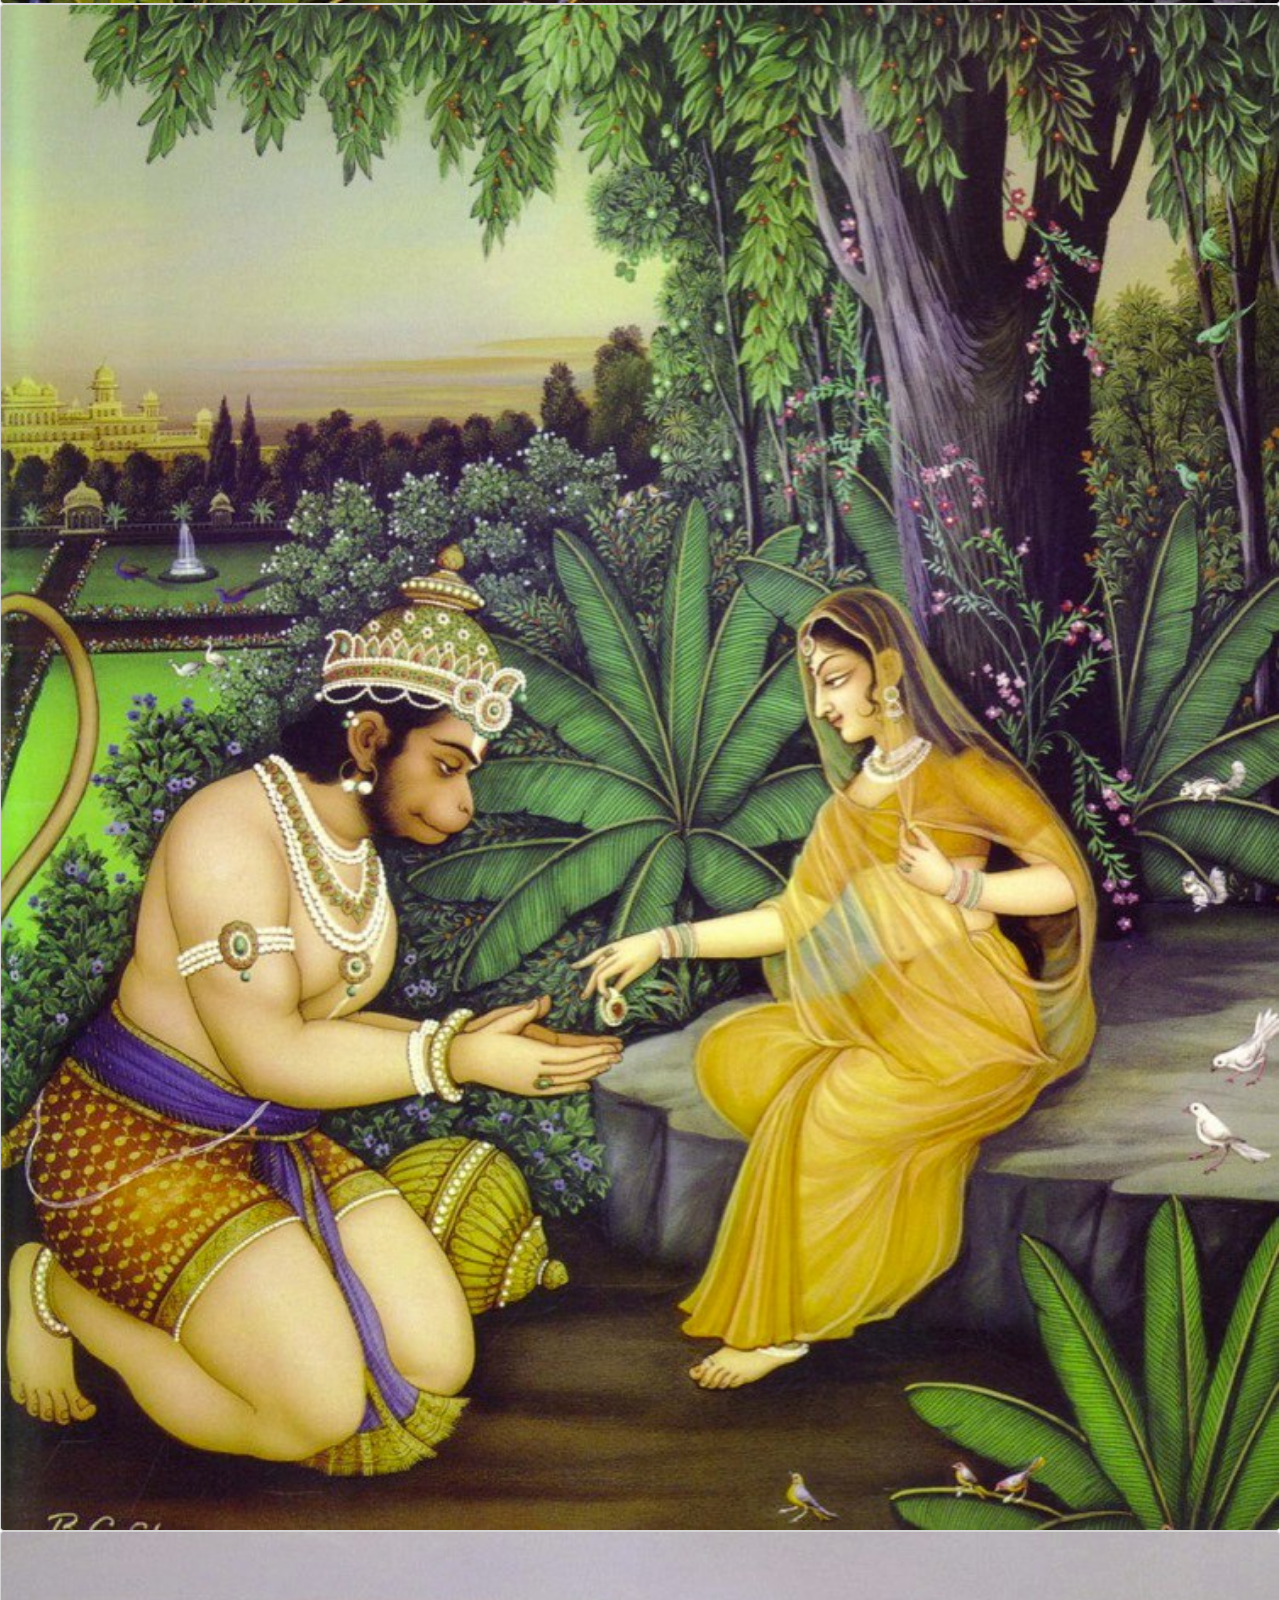
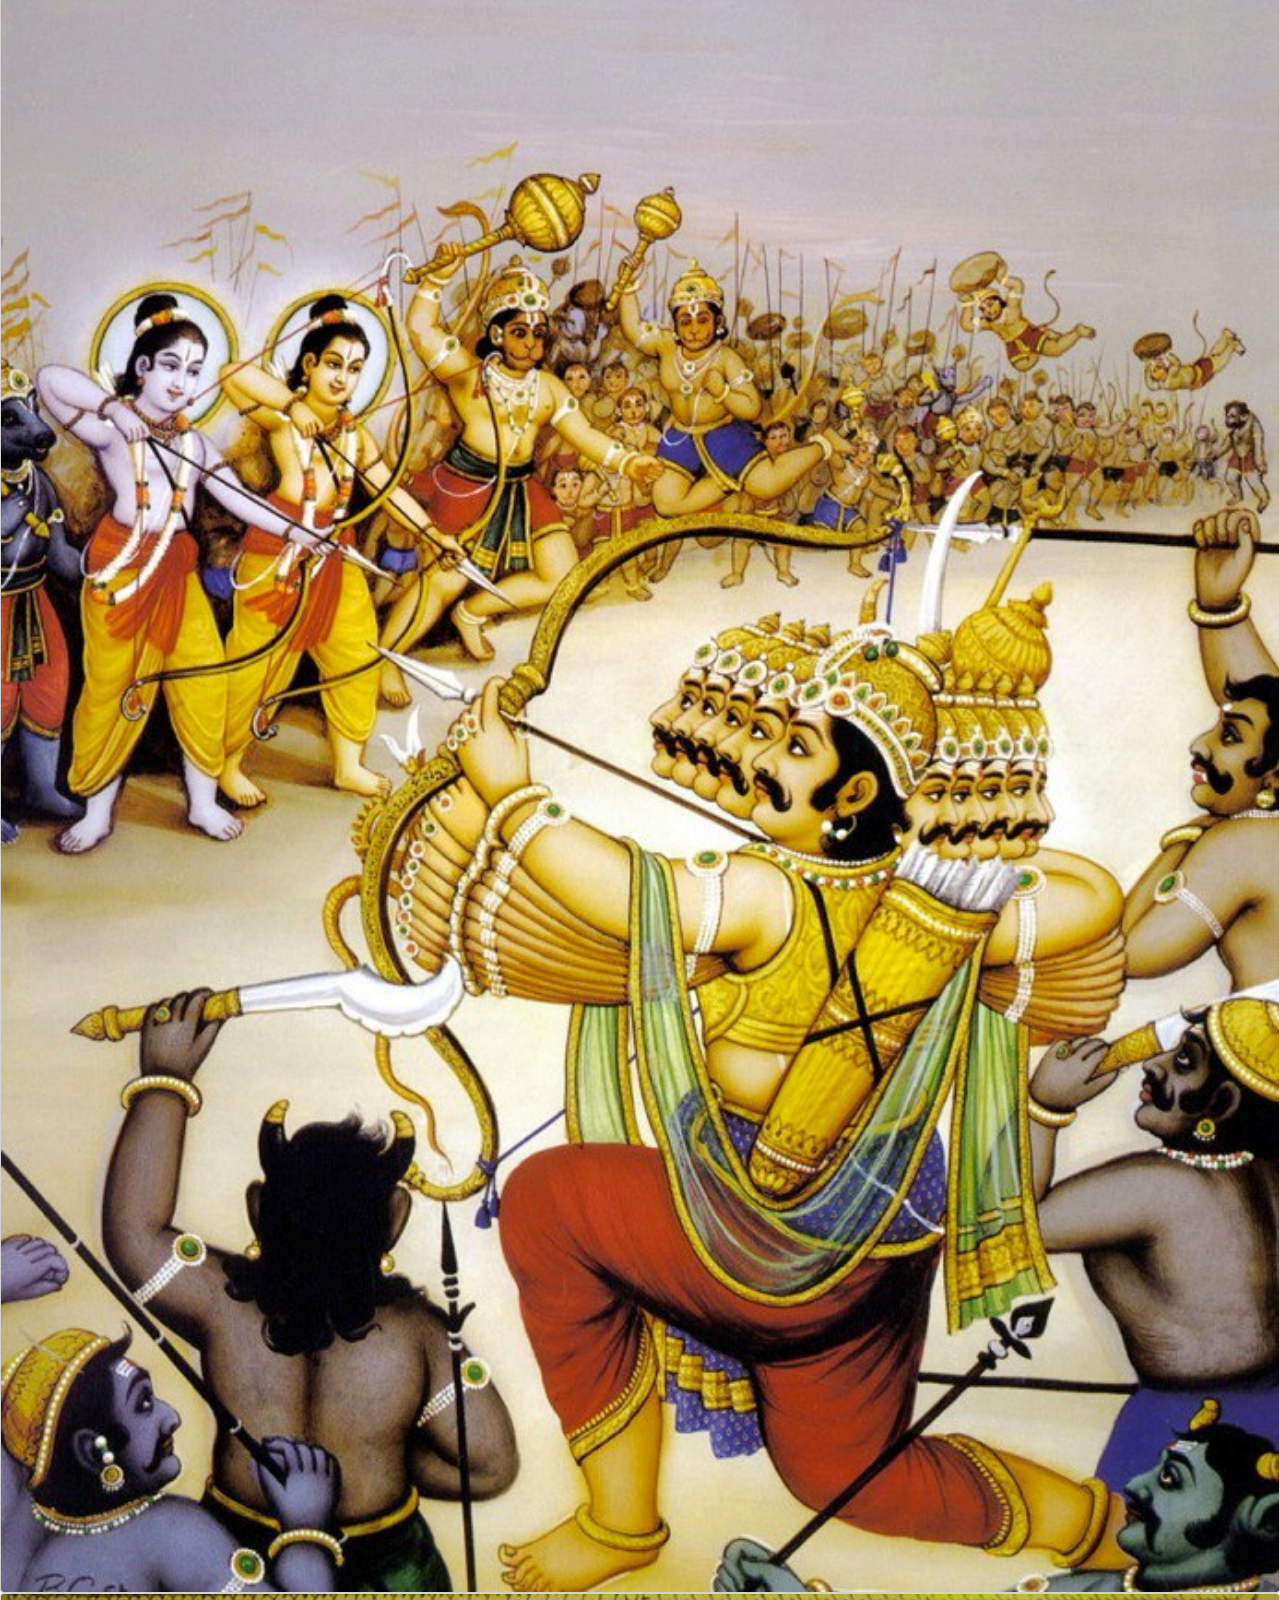
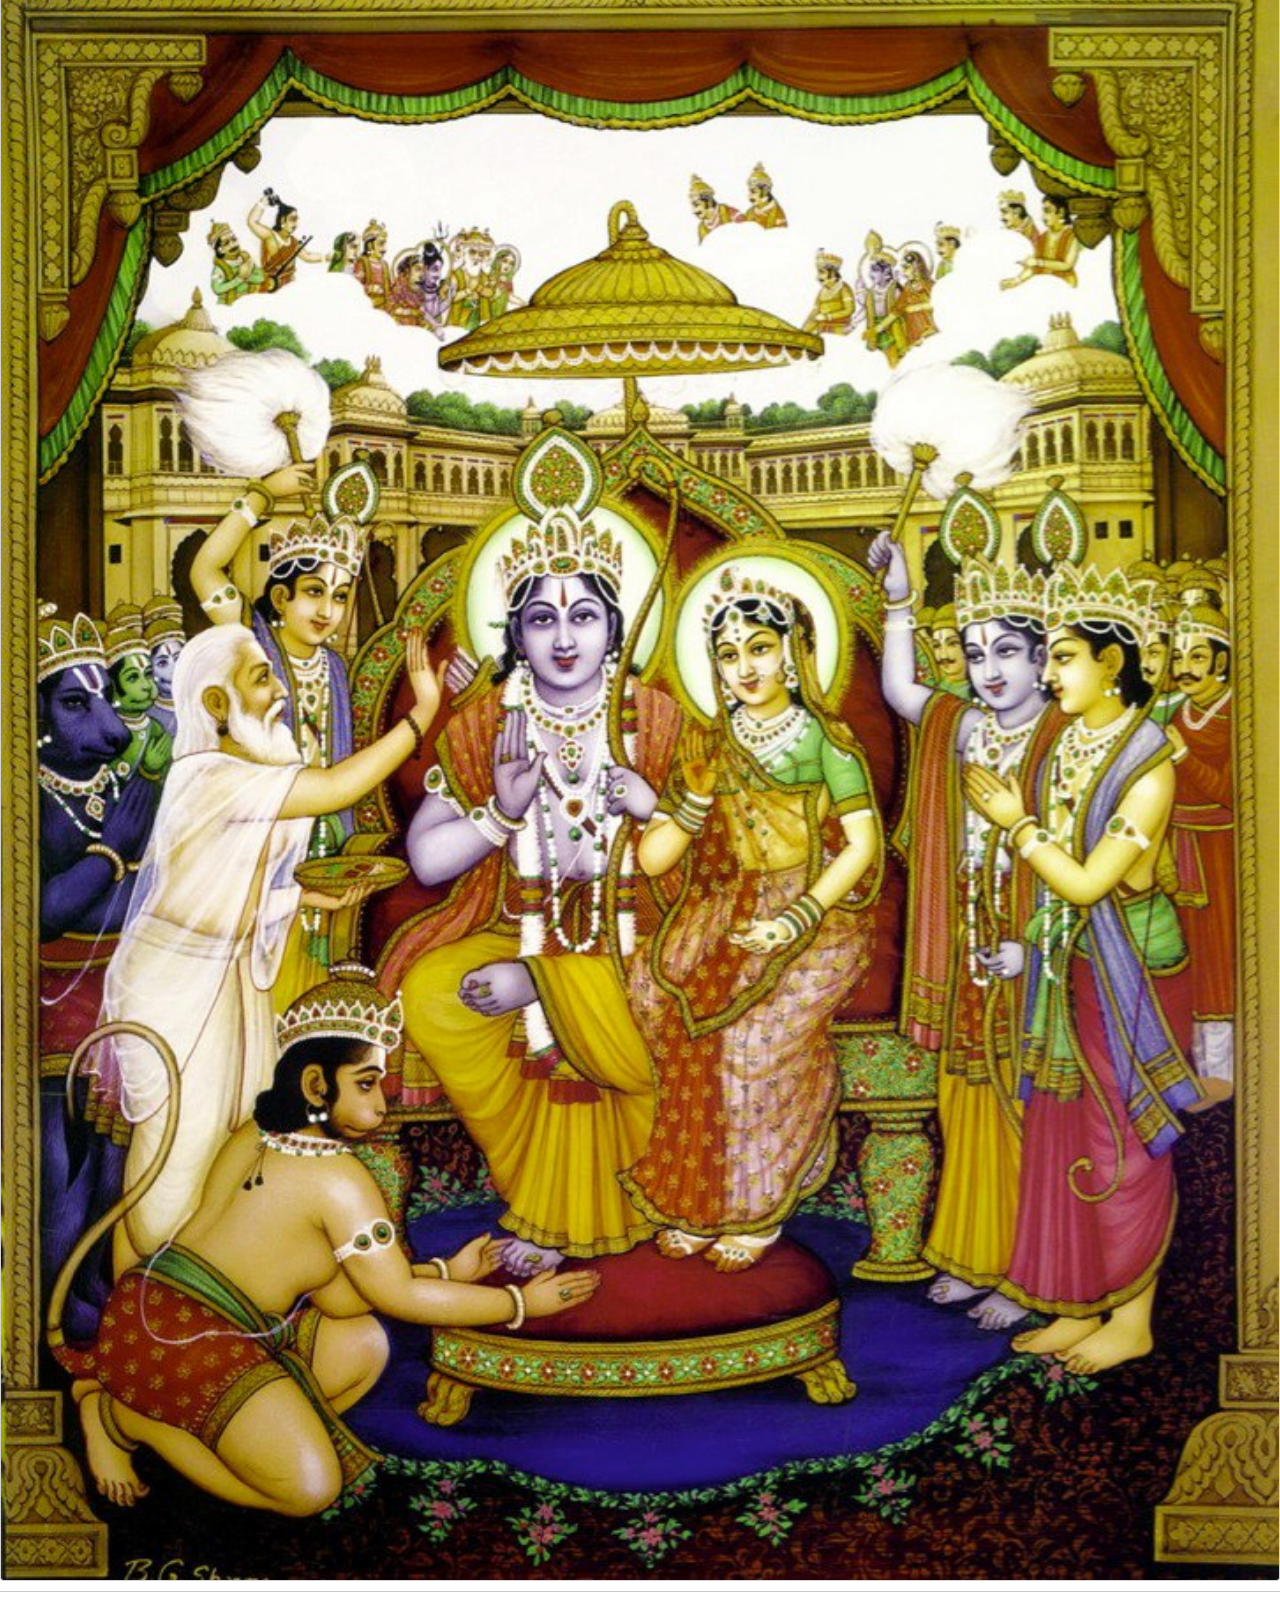
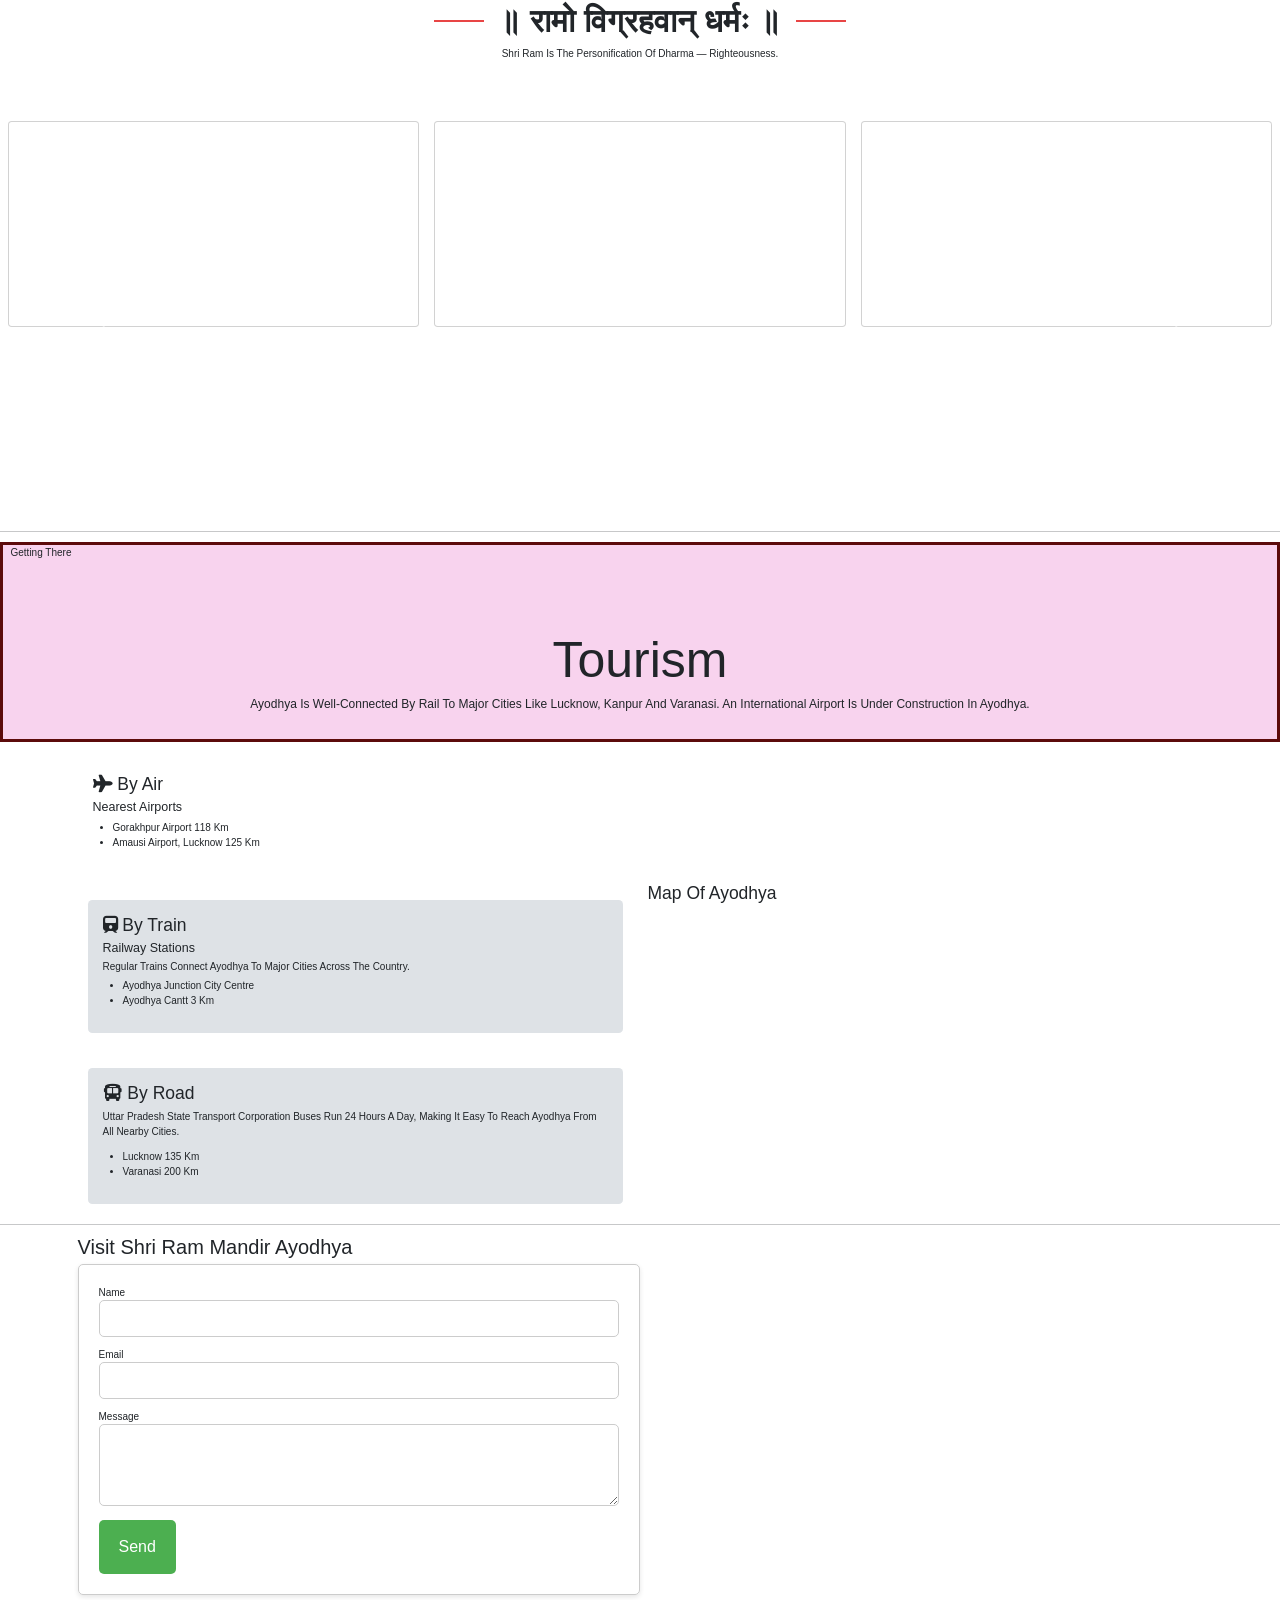
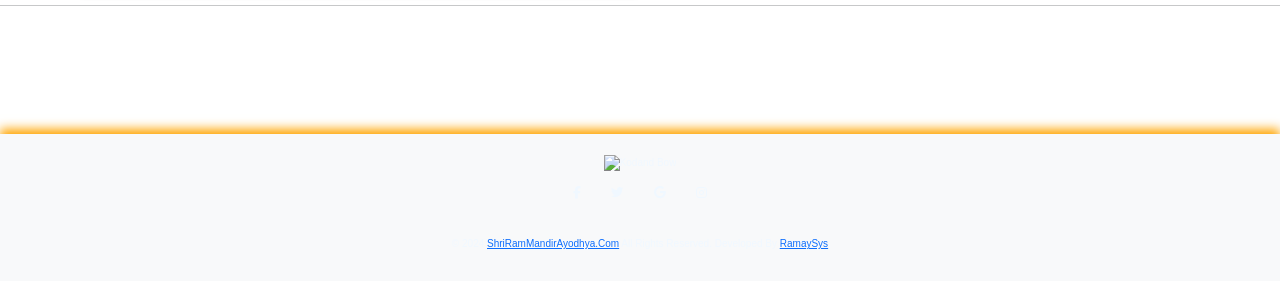
==== commit 41b1459e: "fix:ui" ====
--- a/index_1.html
+++ b/index_1.html
@@ -4,508 +4,415 @@
 <head>
     <meta charset="UTF-8">
     <meta name="viewport" content="width=device-width, initial-scale=1.0">
-    <title>Shri Ram Ayodhya</title>
+    <title>Shri Ram Mandir Ayodhya</title>
+
     <!-- Google Fonts -->
     <link rel="preconnect" href="https://fonts.googleapis.com">
     <link rel="preconnect" href="https://fonts.gstatic.com" crossorigin>
     <link
-        href="https://fonts.googleapis.com/css2?family=Open+Sans:ital,wght@0,300;0,400;0,500;0,600;0,700;1,300;1,400;1,600;1,700&family=Amatic+SC:ital,wght@0,300;0,400;0,500;0,600;0,700;1,300;1,400;1,500;1,600;1,700&family=Inter:ital,wght@0,300;0,400;0,500;0,600;0,700;1,300;1,400;1,500;1,600;1,700&display=swap"
+        href="https://fonts.googleapis.com/css2?family=Cormorant+Garamond:ital,wght@0,400;0,500;0,600;0,700;1,500&family=Noto+Serif+Devanagari:wght@500;600;700&family=Inter:wght@300;400;500;600;700&display=swap"
         rel="stylesheet">
 
+    <!-- Bootstrap -->
+    <link href="https://cdn.jsdelivr.net/npm/bootstrap@5.0.2/dist/css/bootstrap.min.css" rel="stylesheet"
+        integrity="sha384-EVSTQN3/azprG1Anm3QDgpJLIm9Nao0Yz1ztcQTwFspd3yD65VohhpuuCOmLASjC" crossorigin="anonymous">
+
+    <!-- Icons -->
+    <link rel="stylesheet" href="https://cdnjs.cloudflare.com/ajax/libs/font-awesome/6.5.1/css/all.min.css">
+
+    <!-- Site styles -->
+    <link rel="stylesheet" href="css/style_1.css">
+    <link rel="stylesheet" href="css/carousel.css">
+
+    <!-- Favicon -->
+    <link rel="icon" href="images/RamMadir.jpg">
 </head>
 
-<link href="https://cdn.jsdelivr.net/npm/bootstrap@5.0.2/dist/css/bootstrap.min.css" rel="stylesheet"
-    integrity="sha384-EVSTQN3/azprG1Anm3QDgpJLIm9Nao0Yz1ztcQTwFspd3yD65VohhpuuCOmLASjC" crossorigin="anonymous">
-<script src="https://cdn.jsdelivr.net/npm/bootstrap@5.0.2/dist/js/bootstrap.bundle.min.js"
-    integrity="sha384-MrcW6ZMFYlzcLA8Nl+NtUVF0sA7MsXsP1UyJoMp4YLEuNSfAP+JcXn/tWtIaxVXM"
-    crossorigin="anonymous"></script>
-<script src="https://cdn.jsdelivr.net/npm/@popperjs/core@2.9.2/dist/umd/popper.min.js"
-    integrity="sha384-IQsoLXl5PILFhosVNubq5LC7Qb9DXgDA9i+tQ8Zj3iwWAwPtgFTxbJ8NT4GN1R8p"
-    crossorigin="anonymous"></script>
-<script src="https://cdn.jsdelivr.net/npm/bootstrap@5.0.2/dist/js/bootstrap.min.js"
-    integrity="sha384-cVKIPhGWiC2Al4u+LWgxfKTRIcfu0JTxR+EQDz/bgldoEyl4H0zUF0QKbrJ0EcQF"
-    crossorigin="anonymous"></script>
-<!-- Link to your custom CSS file -->
-<link rel="stylesheet" href="https://cdnjs.cloudflare.com/ajax/libs/font-awesome/6.5.1/css/all.min.css">
-<link rel="stylesheet" href="css/style_1.css">
-<link rel="stylesheet" href="css/carousel.css">
-
-<!-- FAVICON -->
-<link rel="icon" href="images/RamMadir.jpg">
-</head>
-
 <body data-bs-spy="scroll" data-bs-target=".navbar" data-bs-offset="100">
-    <!-- header section starts -->
+
+    <!-- ============ HEADER ============ -->
     <header>
         <input type="checkbox" id="toggler">
-        <label for="toggler" class="fas fa-bars"></label>
-        <a class="navbar-brand" href="#Home"><img src="images/RamMadir.jpg" height="30%" width="30%" alt=""></a>
+        <a class="navbar-brand" href="#Home">
+            <img src="images/RamMadir.jpg" alt="Shri Ram Mandir emblem">
+        </a>
+        <label for="toggler" class="fas fa-bars" aria-label="Toggle navigation"></label>
         <nav class="navbar">
-            <a href="#Home" >Home</a>
-            <a href="#Temple" >Temple</a>
+            <a href="#Home">Home</a>
+            <a href="#Temple">Temple</a>
             <a href="#LordRam">Lord Ram</a>
-            <a href="#OurSouvenir">OurSouvenir</a>
+            <a href="#OurSouvenir">Souvenirs</a>
             <a href="#Tourism">Tourism</a>
         </nav>
-
     </header>
 
-    <!-- header section ends -->
-    <!-- home section starts -->
-
+    <!-- ============ HOME / HERO ============ -->
     <section id="Home" class="element">
         <div class="full-screen-video-container">
-            <video class="elementor-video" src="video\RAM DARSHAN.mp4" style="max-width: 100%; height: auto;" autoplay
-                loop muted="muted"></video>
-
-        </div>
+            <video class="elementor-video" src="video/RAM DARSHAN.mp4" autoplay loop muted playsinline></video>
+            <div class="hero-caption">
+                <span class="eyebrow">Ram Janmabhoomi &middot; Ayodhya</span>
+                <h1>Shri Ram Mandir</h1>
+                <p>A sacred homecoming — witness the temple rising at the birthplace of Lord Ram.</p>
+            </div>
+        </div>
+
         <hr id="Temple">
-        <div class="row container mx-auto mb-5 mt-5" id="Temple">
+
+        <div class="row container mx-auto" style="padding: 5rem 5%;">
             <div class="col-lg-6">
-                <div class="info text-left mt-5">
+                <div class="info text-left">
+                    <span class="eyebrow">The Temple</span>
                     <h1>Shri Ram Mandir</h1>
-                    <p style="font-size: medium; ">Birth Place of Lord Ram<br><br>
-                        A Hindu temple that is built in Ayodhya, Uttar Pradesh, India, at the site of Ram Janmabhoomi,
-                        the
-                        birthplace of Lord Ram, a principal deity of Hinduism. <br><br>
-                        The temple is being supervised by the Shri Ram Janmabhoomi Teerth Kshetra. The ground-breaking
-                        ceremony was performed on 5 August 2020 by India’s prime minister Narendra Modi.
+                    <p style="font-size: medium;">Birth Place of Lord Ram<br><br>
+                        A Hindu temple that is built in Ayodhya, Uttar Pradesh, India, at the site of Ram
+                        Janmabhoomi, the birthplace of Lord Ram, a principal deity of Hinduism.<br><br>
+                        The temple is being supervised by the Shri Ram Janmabhoomi Teerth Kshetra. The
+                        ground-breaking ceremony was performed on 5 August 2020 by India's prime minister
+                        Narendra Modi.
                     </p>
                 </div>
             </div>
             <div class="col-lg-6">
-                <div class="carousel slide" data-bs-ride="carousel"
-                    data-bs-interval="3000">
+                <div class="carousel slide" data-bs-ride="carousel" data-bs-interval="3000">
                     <div class="carousel-inner">
                         <div class="carousel-item active">
-                            <img src="images/image1.jpg" class="d-block w-100" alt="...">
+                            <img src="images/image1.jpg" class="d-block w-100" alt="Ram Mandir view 1">
                         </div>
                         <div class="carousel-item">
-                            <img src="images/image2.webp" class="d-block w-100" alt="...">
+                            <img src="images/image2.webp" class="d-block w-100" alt="Ram Mandir view 2">
                         </div>
                         <div class="carousel-item">
-                            <img src="images/image3.jpg" class="d-block w-100" alt="...">
+                            <img src="images/image3.jpg" class="d-block w-100" alt="Ram Mandir view 3">
                         </div>
                         <div class="carousel-item">
-                            <img src="images/Om.jpg" class="d-block w-100" alt="...">
+                            <img src="images/Om.jpg" class="d-block w-100" alt="Om symbol">
                         </div>
                     </div>
                 </div>
-
-            </div>
-
-        </div>
-        <!-- End slider Section -->
+            </div>
+        </div>
     </section>
 
-    <!-- progress bar starts -->
+    <!-- ============ CONSTRUCTION STATUS ============ -->
     <hr>
-    <div>
-        <div class="row container mx-auto mb-5 mt-5 " id="Temple">
-            <div class="col-lg-2"><img src="images/ganesha.jpg" alt=""></div>
-            <div class="col-lg-6">
-                <div class="info text-left mt-5">
-                    <p style="font-size: medium;"> In August 2023, according to the Shri Ram Janmabhoomi Teerth Kshetra
-                        Trust,
-                        70% of the groundwork was completed and 40% of the roof work was completed.
-                        In December 2023, the entire base, along with the six smaller temples that surround
-                        the main temple, which consists of the sanctum sanctorum, were almost completed.</p>
-                    <button type="button" class="btn btn-lg btn-secondary"><a href="index.html">DISCOVER
-                            MORE</a></button>
-                    <br><br>
+    <div class="status-section">
+        <img class="ganesh-icon" src="images/ganesha.jpg" alt="Lord Ganesha">
+
+        <div class="info text-left">
+            <span class="eyebrow">Progress</span>
+            <p style="font-size: medium;">In August 2023, according to the Shri Ram Janmabhoomi Teerth Kshetra
+                Trust, 70% of the groundwork was completed and 40% of the roof work was completed. In December
+                2023, the entire base, along with the six smaller temples that surround the main temple, which
+                consists of the sanctum sanctorum, were almost completed.</p>
+            <button type="button" class="btn btn-lg btn-secondary"><a href="index_1.html">Discover More</a></button>
+        </div>
+
+        <div class="progress-wrap">
+            <div class="progress yellow" style="--pct:70;">
+                <div class="progress-value"><span>70</span>%</div>
+            </div>
+        </div>
+    </div>
+
+    <hr id="LordRam">
+
+    <!-- ============ KAAND / CHAPTERS ============ -->
+    <div class="section-heading">
+        <span class="eyebrow">Ramayana</span>
+        <h2 class="devanagari">श्री रामचरितमानस के सात काण्ड</h2>
+        <p>The seven books that trace the life and legend of Lord Ram.</p>
+    </div>
+
+    <div class="kaand-grid">
+        <div class="card">
+            <img src="images/balkand.jpg" alt="Bal Kand">
+            <div class="container">
+                <h1 class="devanagari">बाल काण्ड</h1>
+            </div>
+        </div>
+        <div class="card">
+            <img src="images/ram-balkand.jpg" alt="Ayodhya Kand">
+            <div class="container">
+                <h1 class="devanagari">अयोध्या काण्ड</h1>
+            </div>
+        </div>
+        <div class="card">
+            <img src="images/aranya.jpg" alt="Aranya Kand">
+            <div class="container">
+                <h1 class="devanagari">अरण्य काण्ड</h1>
+            </div>
+        </div>
+        <div class="card">
+            <img src="images/kiskindha.jpg" alt="Kishkindha Kand">
+            <div class="container">
+                <h1 class="devanagari">किष्किन्धा काण्ड</h1>
+            </div>
+        </div>
+        <div class="card">
+            <img src="images/sundarkand.jpg" alt="Sundar Kand">
+            <div class="container">
+                <h1 class="devanagari">सुन्दर काण्ड</h1>
+            </div>
+        </div>
+        <div class="card">
+            <img src="images/lankaKand.jpg" alt="Lanka Kand">
+            <div class="container">
+                <h1 class="devanagari">लंका काण्ड</h1>
+            </div>
+        </div>
+        <div class="card">
+            <img src="images/uttarkand.jpg" alt="Uttar Kand">
+            <div class="container">
+                <h1 class="devanagari">उत्तर काण्ड</h1>
+            </div>
+        </div>
+    </div>
+
+    <hr id="OurSouvenir">
+
+    <!-- ============ OUR SOUVENIR ============ -->
+    <section id="OurSouvenir" class="section-bg">
+        <div class="container-fluid">
+            <div class="container section-title">
+                <h2 class="devanagari">॥ रामो विग्रहवान् धर्मः ॥</h2>
+                <p>Shri Ram is the personification of Dharma — righteousness.</p>
+            </div>
+
+            <div id="carouselExampleControls" class="carousel slide" data-bs-ride="carousel">
+                <div class="carousel-inner">
+                    <div class="carousel-item active">
+                        <div class="row">
+                            <div class="col-lg-4">
+                                <div class="card position-relative">
+                                    <video autoplay muted loop playsinline>
+                                        <source src="video/vids/idol.mp4" type="video/mp4">
+                                    </video>
+                                    <div class="card-overlay">
+                                        <div class="card-overlay-content">
+                                            <h5 class="card-title">Unveil the Past</h5>
+                                            <p class="card-text">Tracing its deep roots in ancient traditions and
+                                                faith, explore the temple's storied past, symbolizing resilience
+                                                and devotion across centuries of history and heritage.</p>
+                                            <a href="./history.html" class="card-overlay-button">Details</a>
+                                        </div>
+                                    </div>
+                                </div>
+                            </div>
+                            <div class="col-lg-4">
+                                <div class="card position-relative">
+                                    <video autoplay muted loop playsinline>
+                                        <source src="video/vids/hanuman.mp4" type="video/mp4">
+                                    </video>
+                                    <div class="card-overlay">
+                                        <div class="card-overlay-content">
+                                            <h5 class="card-title">Souvenirs</h5>
+                                            <p class="card-text">Explore a unique collection of souvenirs from Ram
+                                                Mandir, Ayodhya. From temple miniatures to traditional
+                                                handicrafts, each item embodies devotion and heritage.</p>
+                                            <a href="./history.html" class="card-overlay-button">Details</a>
+                                        </div>
+                                    </div>
+                                </div>
+                            </div>
+                            <div class="col-lg-4">
+                                <div class="card position-relative">
+                                    <video autoplay muted loop playsinline>
+                                        <source src="video/vids/diya.mp4" type="video/mp4">
+                                    </video>
+                                    <div class="card-overlay">
+                                        <div class="card-overlay-content">
+                                            <h5 class="card-title">Festivities</h5>
+                                            <p class="card-text">From the joyous Ram Navami and the luminous
+                                                Deepotsav of Diwali to the vibrant rhythms of Navratri, each
+                                                festival here is a profound expression of faith.</p>
+                                            <a href="./history.html" class="card-overlay-button">Details</a>
+                                        </div>
+                                    </div>
+                                </div>
+                            </div>
+                        </div>
+                    </div>
+
+                    <div class="carousel-item">
+                        <div class="row">
+                            <div class="col-lg-4">
+                                <div class="card position-relative">
+                                    <video autoplay muted loop playsinline>
+                                        <source src="video/vids/v1.mp4" type="video/mp4">
+                                    </video>
+                                    <div class="card-overlay">
+                                        <div class="card-overlay-content">
+                                            <h5 class="card-title">Souvenirs</h5>
+                                            <p class="card-text">Explore a unique collection of souvenirs from Ram
+                                                Mandir, Ayodhya, capturing the essence of this sacred site.</p>
+                                            <a href="./history.html" class="card-overlay-button">Details</a>
+                                        </div>
+                                    </div>
+                                </div>
+                            </div>
+                            <div class="col-lg-4">
+                                <div class="card position-relative">
+                                    <video autoplay muted loop playsinline>
+                                        <source src="video/vids/laxmi.mp4" type="video/mp4">
+                                    </video>
+                                    <div class="card-overlay">
+                                        <div class="card-overlay-content">
+                                            <h5 class="card-title">Festivities</h5>
+                                            <p class="card-text">From the joyous Ram Navami and the luminous
+                                                Deepotsav of Diwali to the vibrant rhythms of Navratri.</p>
+                                            <a href="./history.html" class="card-overlay-button">Details</a>
+                                        </div>
+                                    </div>
+                                </div>
+                            </div>
+                            <div class="col-lg-4">
+                                <div class="card position-relative">
+                                    <video autoplay muted loop playsinline>
+                                        <source src="video/vids/diya.mp4" type="video/mp4">
+                                    </video>
+                                    <div class="card-overlay">
+                                        <div class="card-overlay-content">
+                                            <h5 class="card-title">Festivities</h5>
+                                            <p class="card-text">Immerse yourself in the spiritually delightful
+                                                ambiance of festivals celebrated at the temple.</p>
+                                            <a href="./history.html" class="card-overlay-button">Details</a>
+                                        </div>
+                                    </div>
+                                </div>
+                            </div>
+                        </div>
+                    </div>
                 </div>
-            </div>
-            <div class="col-md-3 col-sm-6">
-                <div class="progress yellow">
-                    <span class="progress-left">
-                        <span class="progress-bar"></span>
-                    </span>
-                    <span class="progress-right">
-                        <span class="progress-bar"></span>
-                    </span>
-                    <div class="inner-circle"></div>
-                    <div class="progress-value"><span>70</span>%</div>
+
+                <a class="carousel-control-prev" href="#carouselExampleControls" role="button" data-bs-slide="prev">
+                    <span class="carousel-control-prev-icon" aria-hidden="true"></span>
+                    <span class="visually-hidden">Previous</span>
+                </a>
+                <a class="carousel-control-next" href="#carouselExampleControls" role="button" data-bs-slide="next">
+                    <span class="carousel-control-next-icon" aria-hidden="true"></span>
+                    <span class="visually-hidden">Next</span>
+                </a>
+            </div>
+        </div>
+    </section>
+
+    <hr id="Tourism">
+
+    <!-- ============ TOURISM ============ -->
+    <div class="container-fluid tourism" id="t1">
+        <span class="eyebrow">Getting There</span>
+        <h1>Tourism</h1>
+        <p>Ayodhya is well-connected by rail to major cities like Lucknow, Kanpur and Varanasi. An international
+            airport is under construction in Ayodhya.</p>
+    </div>
+
+    <div class="container">
+        <div class="row">
+            <div class="col-md-6">
+                <div class="row g-4 mt-1">
+                    <div class="col-12">
+                        <div class="by-air px-4 py-4">
+                            <h3 class="heading-3"><i class="fa-solid fa-plane fa-beat"></i> By Air</h3>
+                            <h5 class="heading-5">Nearest Airports</h5>
+                            <ul>
+                                <li>Gorakhpur Airport <span>118 km</span></li>
+                                <li>Amausi Airport, Lucknow <span>125 km</span></li>
+                            </ul>
+                        </div>
+                    </div>
+                    <div class="col-12">
+                        <div class="by-train px-4 py-4">
+                            <h3 class="heading-3"><i class="fa-solid fa-train fa-beat"></i> By Train</h3>
+                            <h5 class="heading-5">Railway Stations</h5>
+                            <h6 style="color: var(--ink-dim); font-weight: 400;">Regular trains connect Ayodhya to
+                                major cities across the country.</h6>
+                            <ul>
+                                <li>Ayodhya Junction <span>City centre</span></li>
+                                <li>Ayodhya Cantt <span>3 km</span></li>
+                            </ul>
+                        </div>
+                    </div>
+                    <div class="col-12">
+                        <div class="by-road px-4 py-4">
+                            <h3 class="heading-3"><i class="fa-solid fa-bus fa-beat"></i> By Road</h3>
+                            <p style="color: var(--ink-dim);">Uttar Pradesh State Transport Corporation buses run
+                                24 hours a day, making it easy to reach Ayodhya from all nearby cities.</p>
+                            <ul>
+                                <li>Lucknow <span>135 km</span></li>
+                                <li>Varanasi <span>200 km</span></li>
+                            </ul>
+                        </div>
+                    </div>
                 </div>
-
-
-            </div>
-            <hr id="LordRam">
-
-            <!-- home section ends -->
-            <div class="container">
-                <div class="row">
-                    <div class="col-4">
-                        <div class="card">
-                            <img src="images/balkand.jpg" alt="Avatar" style="width:100%">
-                            <div class="container">
-                                <h1><b>बाल काण्ड</b></h1>
-                            </div>
-                        </div>
-                    </div>
-                    <div class="col-4">
-                        <div class="card">
-                            <img src="images/ram-balkand.jpg" alt="Avatar" style="width:100%">
-                            <div class="container">
-                                <h1><b>अयोध्या काण्ड</b></h1>
-                            </div>
-                        </div>
-                    </div>
-                    <div class="col-4">
-                        <div class="card">
-                            <img src="images/aranya.jpg" alt="Avatar" style="width:100%">
-                            <div class="container">
-                                <h1><b>अरण्य काण्ड</b></h1>
-
-                            </div>
-                        </div>
-                    </div>
-                    <div class="col-4">
-                        <div class="card">
-                            <img src="images/kiskindha.jpg" alt="Avatar" style="width:100%">
-                            <div class="container">
-                                <h1><b>किष्किन्धा काण्ड</b></h1>
-
-                            </div>
-                        </div>
-                    </div>
-                    <div class="col-4">
-                        <div class="card">
-                            <img src="images/sundarkand.jpg" alt="Avatar" style="width:100%">
-                            <div class="container">
-                                <h1><b>
-                                        सुन्दर काण्ड</b></h1>
-
-                            </div>
-                        </div>
-                    </div>
-                    <div class="col-4">
-                        <div class="card">
-                            <img src="images/lankaKand.jpg" alt="Avatar" style="width:100%">
-                            <div class="container">
-                                <h1><b>
-
-                                        लंका काण्ड</b></h1>
-
-                            </div>
-                        </div>
-                    </div>
-                    <div class="col-4">
-                        <div class="card">
-                            <img src="images/uttarkand.jpg" alt="Avatar" style="width:100%">
-                            <div class="container">
-                                <h1><b>
-                                        उत्तर काण्ड</b></h1>
-
-                            </div>
-                        </div>
-                    </div>
-                </div>
-            </div>
-        </div>
-        <hr id="OurSouvenir">
-        <!-- start -->
-
-        <section id="OurSouvenir" class="section-bg">
-            <div class="container-fluid">
-                <div class="container section-title">
-                    <h2>॥ रामो विग्रहवान् धर्मः ॥</h2>
-                    <p>ShriRam is the personification of Dharma-righteousness.</p>
-                </div><!-- End Section Title -->
-
-                <div id="carouselExampleControls" class="carousel slide" data-ride="carousel">
-                    <div class="carousel-inner">
-                        <div class="carousel-item active">
-                            <div class="row">
-                                <!-- Add your video cards here -->
-                                <div class="col-lg-4">
-                                    <div class="card position-relative">
-                                        <video autoplay muted loop>
-                                            <source src="video/vids/idol.mp4" type="video/mp4">
-                                        </video>
-                                        <div class="card-overlay">
-                                            <div class="card-overlay-content">
-                                                <h5 class="card-title">Unveil the Past</h5>
-                                                <p class="card-text">Tracing its deep roots in ancient traditions and
-                                                    faith, explore the temple's storied past, symbolizing resilience and
-                                                    devotion across centuries of history, faith, and cultural heritage
-                                                    in a single glance.</p>
-                                                <a href="./history.html"
-                                                    class="btn btn-primary card-overlay-button">Details</a>
-                                            </div>
-                                        </div>
-                                    </div>
-                                </div>
-                                <!-- Add more video cards here -->
-                                <div class="col-lg-4">
-                                    <div class="card position-relative">
-                                        <video autoplay muted loop>
-                                            <source src="video/vids/hanuman.mp4" type="video/mp4">
-                                        </video>
-                                        <div class="card-overlay">
-                                            <div class="card-overlay-content">
-                                                <h5 class="card-title">Souvenirs</h5>
-                                                <p class="card-text">Explore a unique collection of souvenirs from Ram
-                                                    Mandir, Ayodhya, capturing the essence of this sacred site. From
-                                                    temple miniatures, religious artifacts, to traditional handicrafts,
-                                                    each item embodies devotion and India's rich heritage.</p>
-                                                <a href="./history.html"
-                                                    class="btn btn-primary card-overlay-button">Details</a>
-                                            </div>
-                                        </div>
-                                    </div>
-                                </div>
-                                <div class="col-lg-4">
-                                    <div class="card position-relative">
-                                        <video autoplay muted loop>
-                                            <source src="video/vids/diya.mp4" type="video/mp4">
-                                        </video>
-                                        <div class="card-overlay">
-                                            <div class="card-overlay-content">
-                                                <h5 class="card-title">Festivities</h5>
-                                                <p class="card-text">From the joyous Ram Navami and the luminous
-                                                    Deepotsav of Diwali to the vibrant rhythms of Navratri, each
-                                                    festival at Ram Mandir is a profound expression of faith and
-                                                    tradition. Immerse yourself in the spiritually delightful ambiance.
-                                                </p>
-                                                <a href="./history.html"
-                                                    class="btn btn-primary card-overlay-button">Details</a>
-                                            </div>
-                                        </div>
-                                    </div>
-                                </div>
-                            </div>
-                        </div>
-                        <!-- Add more carousel items here -->
-                        <!-- Example: -->
-                        <div class="carousel-item">
-                            <div class="row">
-                                <div class="col-lg-4">
-                                    <div class="card position-relative">
-                                        <video autoplay muted loop>
-                                            <source src="video/vids/v1.mp4" type="video/mp4">
-                                        </video>
-                                        <div class="card-overlay">
-                                            <div class="card-overlay-content">
-                                                <h5 class="card-title">Souvenirs</h5>
-                                                <p class="card-text">Explore a unique collection of souvenirs from Ram
-                                                    Mandir, Ayodhya, capturing the essence of this sacred site. From
-                                                    temple miniatures, religious artifacts, to traditional handicrafts,
-                                                    each item embodies devotion and India's rich heritage.</p>
-                                                <a href="./history.html"
-                                                    class="btn btn-primary card-overlay-button">Details</a>
-                                            </div>
-                                        </div>
-                                    </div>
-                                </div>
-                                <!-- Add more video cards here -->
-                                <div class="col-lg-4">
-                                    <div class="card position-relative">
-                                        <video autoplay muted loop>
-                                            <source src="video/vids/laxmi.mp4" type="video/mp4">
-                                        </video>
-                                        <div class="card-overlay">
-                                            <div class="card-overlay-content">
-                                                <h5 class="card-title">Festivities</h5>
-                                                <p class="card-text">From the joyous Ram Navami and the luminous
-                                                    Deepotsav of Diwali to the vibrant rhythms of Navratri, each
-                                                    festival at Ram Mandir is a profound expression of faith and
-                                                    tradition. Immerse yourself in the spiritually delightful ambiance.
-                                                </p>
-                                                <a href="./history.html"
-                                                    class="btn btn-primary card-overlay-button">Details</a>
-                                            </div>
-                                        </div>
-                                    </div>
-                                </div>
-                                <div class="col-lg-4">
-                                    <div class="card position-relative">
-                                        <video autoplay muted loop>
-                                            <source src="video/vids/diya.mp4" type="video/mp4">
-                                        </video>
-                                        <div class="card-overlay">
-                                            <div class="card-overlay-content">
-                                                <h5 class="card-title">Festivities</h5>
-                                                <p class="card-text">From the joyous Ram Navami and the luminous
-                                                    Deepotsav of Diwali to the vibrant rhythms of Navratri, each
-                                                    festival at Ram Mandir is a profound expression of faith and
-                                                    tradition. Immerse yourself in the spiritually delightful ambiance.
-                                                </p>
-                                                <a href="./history.html"
-                                                    class="btn btn-primary card-overlay-button">Details</a>
-                                            </div>
-                                        </div>
-                                    </div>
-                                </div>
-                            </div>
-                        </div>
-                    </div>
-                    <a class="carousel-control-prev" href="#carouselExampleControls" role="button" data-slide="prev">
-                        <span class="carousel-control-prev-icon" aria-hidden="true"></span>
-                        <span class="sr-only">Previous</span>
-                    </a>
-                    <a class="carousel-control-next" href="#carouselExampleControls" role="button" data-slide="next">
-                        <span class="carousel-control-next-icon" aria-hidden="true"></span>
-                        <span class="sr-only">Next</span>
-                    </a>
-                </div>
-            </div>
-        </section>
-        <!-- ======= Carousel ======= -->
-
-        <!-- ends -->
-        <hr id="Tourism">
-        <!-- Tourism starts-->
-        <div class="container-fluid tourism" id="t1">
-            <h1>Tourism</h1>
-            <p>Ayodhya is well-connected by rail to major cities like Lucknow, Kanpur and Varanasi. An international
-                airport is under construction in Ayodhya.</p>
-        </div>
-
-
-        <div class="container d-flex align-items-center justify-content-between">
-            <div class="map">
-                <!-- ways of transportation -->
-                <div class="container mt-5">
-                    <div class="row">
-                        <div class="col-md-6">
-                            <div class="row">
-                                <div class="col-md">
-                                    <div class="by-air px-5 pt-5 pb-3">
-                                        <h3 class="heading-3"><i class="fa-solid fa-plane fa-beat"></i> By Air </h2>
-                                            <h5 class="heading-5"> Nearest Airports</h5>
-                                            <ul>
-                                                <li>Gorakhpur Airport distance from ayodhya <span>118 km</span></li>
-                                                <li>Amausi Airport , Lucknow. distance from ayodhya <span>125 km</span>
-                                                </li>
-                                            </ul>
-                                    </div>
-                                </div>
-                            </div>
-                            <div class="row">
-                                <div class="col-md">
-                                    <div class="by-train px-5 pt-5 pb-3">
-                                        <h3 class="heading-3"><i class="fa-solid fa-train fa-beat"></i> By Train </h2>
-                                            <h5>Railway stations</h5>
-                                            <h6>You can easily get regular trains to ayodhya from major cities of
-                                                country</h6>
-                                            <ul>
-                                                <li>Gorakhpur Airport distance from ayodhya <span>118 km</span></li>
-                                                <li>Amausi Airport , Lucknow. distance from ayodhya <span>125 km</span>
-                                                </li>
-                                            </ul>
-                                    </div>
-                                </div>
-                            </div>
-                            <div class="row">
-                                <div class="col-md">
-                                    <div class="by-road px-5 pt-5 pb-3">
-                                        <h3 class="heading-3"><i class="fa-solid fa-bus fa-beat"></i> By Road </h2>
-                                            <p>Services of utterpradesh transport corporation buses are available 24
-                                                hours a day , and it is
-                                                very easy to reach from all places.</p>
-                                            <ul>
-                                                <li>Gorakhpur Airport distance from ayodhya <span>118 km</span></li>
-                                                <li>Amausi Airport , Lucknow. distance from ayodhya <span>125 km</span>
-                                                </li>
-                                            </ul>
-                                    </div>
-                                </div>
-                            </div>
-                        </div>
-                        <div class="col-md-6 my-auto">
-                            <div class="row">
-                                <div class="col-md">
-                                    <h3 class="map-title m-5">Map for ayodhya</h3>
-                                   
-                                </div>
-                            </div>
-                            <div class="row">
-                                <div class="col-md-6"><iframe class="map-frame"
-                                        src="https://www.google.com/maps/embed?pb=!1m18!1m12!1m3!1d4422.8800617963825!2d82.1993099437925!3d26.792103078119137!2m3!1f0!2f0!3f0!3m2!1i1024!2i768!4f13.1!3m3!1m2!1s0x399a07ecea844a61%3A0x7fc4cfd2e634099a!2sRoyal%20Heritage%20Hotel%20%26%20Resort!5e0!3m2!1sen!2sin!4v1711508084997!5m2!1sen!2sin"
-                                        width="600" height="600"  loading="lazy"
-                                        referrerpolicy="no-referrer-when-downgrade">
-                                    </iframe>
-                                </div>
-                            </div>
-
-                        </div>
-                    </div>
-                    <!-- Tourism ends-->
-                     <!-- user feedback -->
-                     <hr>
-                     <div class="container" id="feedback">
-                        <div class="form-container">
-                            <h2>Visit Shri Ram Mandir Ayodhya</h2>
-                            <form id="visitForm" action="#" method="post" onsubmit="return validateForm()">
-                                <label for="name">Name:</label>
-                                <input type="text" id="name" name="name" required>
-                                <label for="email">Email:</label>
-                                <input type="email" id="email" name="email" required>
-                                <label for="message">Message:</label>
-                                <textarea id="message" name="message" rows="4" required></textarea>
-                                <input type="submit" value="Send">
-                            </form>
-                            <p id="error-msg" class="error"></p>
-                            <p id="thank-you" class="thank-you" style="display: none;">Thank you for your message!</p>
-                        </div>
-                    </div>
-                    <hr>
-                    <!-- footer starts -->
-                    <footer class="text-center bg-body-tertiary">
-                        <img loading="lazy" width="150" height="150"
-                            src="https://shrirammandirayodhya.com/wp-content/uploads/2021/11/bow-150x150.png"
-                            class="image wp-image-2274  attachment-thumbnail size-thumbnail" alt="Kodand Bow"
-                            style="max-width: 100%; height: auto;" decoding="async"
-                            srcset="https://shrirammandirayodhya.com/wp-content/uploads/2021/11/bow-150x150.png 150w, https://shrirammandirayodhya.com/wp-content/uploads/2021/11/bow-300x300.png 300w, https://shrirammandirayodhya.com/wp-content/uploads/2021/11/bow-600x600.png 600w, https://shrirammandirayodhya.com/wp-content/uploads/2021/11/bow-100x100.png 100w, https://shrirammandirayodhya.com/wp-content/uploads/2021/11/bow.png 612w"
-                            sizes="(max-width: 150px) 100vw, 150px">
-                        <!-- Grid container -->
-                        <div class="container pt-4">
-                            <!-- Section: Social media -->
-                            <section class="mb-4">
-                                <!-- Facebook -->
-                                <a data-mdb-ripple-init class="btn btn-link btn-floating btn-lg text-body m-1" href="#!"
-                                    role="button" data-mdb-ripple-color="warning"><i class="fab fa-facebook-f"></i></a>
-
-                                <!-- Twitter -->
-                                <a data-mdb-ripple-init class="btn btn-link btn-floating btn-lg text-body m-1" href="#!"
-                                    role="button" data-mdb-ripple-color="dark"><i class="fab fa-twitter"></i></a>
-
-                                <!-- Google -->
-                                <a data-mdb-ripple-init class="btn btn-link btn-floating btn-lg text-body m-1" href="#!"
-                                    role="button" data-mdb-ripple-color="dark"><i class="fab fa-google"></i></a>
-
-                                <!-- Instagram -->
-                                <a data-mdb-ripple-init class="btn btn-link btn-floating btn-lg text-body m-1" href="https://www.instagram.com/?hl=en"
-                                    role="button" data-mdb-ripple-color="dark">
-                                    <i class="fab fa-instagram"></i></a>
-
-                            </section>
-                            <!-- Section: Social media -->
-                        </div>
-                        <!-- Grid container -->
-
-                        <!-- Copyright -->
-                        <div class="text-center p-3">
-                            © 2024
-                            <a class="text-body" style="color: orange;" href="index_1.html">
-                                ShriRamMandirAyodhya.com</a>
-                            All Rights Reserved. Developed By
-                            <a class="text-body" style="color: orange;" href="index_1.html">RamaySys</a>
-                        </div>
-                        <!-- Copyright -->
-                    </footer>
-                    <!-- footer ends -->
-
-                    <!-- Your content here -->
-
-
-                    <script src="https://cdn.jsdelivr.net/npm/bootstrap@5.0.2/dist/js/bootstrap.bundle.min.js"
-                    integrity="sha384-KyZXEAg3QhqLMpG8r+Knujsl5+zEK5PQ7wFk3eLlek6Z6u4JgbvrGf7JF0nGJdQ6"
-                    crossorigin="anonymous"></script>
-                    <script src="https://cdn.jsdelivr.net/npm/bootstrap@5.0.2/dist/js/bootstrap.bundle.min.js" integrity="sha384-MrcW6ZMFYlzcLA8Nl+NtUVF0sA7MsXsP1UyJoMp4YLEuNSfAP+JcXn/tWtIaxVXM" crossorigin="anonymous"></script>
-                    <script src="https://cdn.jsdelivr.net/npm/@popperjs/core@2.9.2/dist/umd/popper.min.js" integrity="sha384-IQsoLXl5PILFhosVNubq5LC7Qb9DXgDA9i+tQ8Zj3iwWAwPtgFTxbJ8NT4GN1R8p" crossorigin="anonymous"></script>
-                    <script src="https://cdn.jsdelivr.net/npm/bootstrap@5.0.2/dist/js/bootstrap.min.js" integrity="sha384-cVKIPhGWiC2Al4u+LWgxfKTRIcfu0JTxR+EQDz/bgldoEyl4H0zUF0QKbrJ0EcQF" crossorigin="anonymous"></script>
-                    <script src="main.js"></script>
+            </div>
+
+            <div class="col-md-6 my-auto">
+                <h3 class="map-title mb-4 mt-5 mt-md-0">Map of Ayodhya</h3>
+                <iframe class="map-frame"
+                    src="https://www.google.com/maps/embed?pb=!1m18!1m12!1m3!1d4422.8800617963825!2d82.1993099437925!3d26.792103078119137!2m3!1f0!2f0!3f0!3m2!1i1024!2i768!4f13.1!3m3!1m2!1s0x399a07ecea844a61%3A0x7fc4cfd2e634099a!2sRoyal%20Heritage%20Hotel%20%26%20Resort!5e0!3m2!1sen!2sin!4v1711508084997!5m2!1sen!2sin"
+                    loading="lazy" referrerpolicy="no-referrer-when-downgrade" title="Map of Ayodhya"></iframe>
+            </div>
+        </div>
+    </div>
+
+    <hr>
+
+    <!-- ============ FEEDBACK ============ -->
+    <div class="container" id="feedback">
+        <div class="form-container">
+            <h2>Visit Shri Ram Mandir Ayodhya</h2>
+            <form id="visitForm" action="#" method="post" onsubmit="return validateForm()">
+                <label for="name">Name</label>
+                <input type="text" id="name" name="name" required>
+                <label for="email">Email</label>
+                <input type="email" id="email" name="email" required>
+                <label for="message">Message</label>
+                <textarea id="message" name="message" rows="4" required></textarea>
+                <input type="submit" value="Send">
+            </form>
+            <p id="error-msg" class="error"></p>
+            <p id="thank-you" class="thank-you" style="display: none;">Thank you for your message!</p>
+        </div>
+    </div>
+
+    <hr>
+
+    <!-- ============ FOOTER ============ -->
+    <footer class="text-center bg-body-tertiary">
+        <img loading="lazy" width="90" height="90"
+            src="https://shrirammandirayodhya.com/wp-content/uploads/2021/11/bow-150x150.png" class="image"
+            alt="Kodand Bow">
+
+        <div class="container pt-2">
+            <section class="mb-4">
+                <a class="btn btn-link btn-floating btn-lg text-body m-1" href="#!" role="button"
+                    aria-label="Facebook"><i class="fab fa-facebook-f"></i></a>
+                <a class="btn btn-link btn-floating btn-lg text-body m-1" href="#!" role="button"
+                    aria-label="Twitter"><i class="fab fa-twitter"></i></a>
+                <a class="btn btn-link btn-floating btn-lg text-body m-1" href="#!" role="button" aria-label="Google"><i
+                        class="fab fa-google"></i></a>
+                <a class="btn btn-link btn-floating btn-lg text-body m-1" href="https://www.instagram.com/?hl=en"
+                    role="button" aria-label="Instagram"><i class="fab fa-instagram"></i></a>
+            </section>
+        </div>
+
+        <div class="text-center p-3">
+            © 2024
+            <a href="index_1.html">ShriRamMandirAyodhya.com</a>
+            All Rights Reserved. Developed By
+            <a href="index_1.html">RamaySys</a>
+        </div>
+    </footer>
+
+    <!-- Scripts -->
+    <script src="https://cdn.jsdelivr.net/npm/@popperjs/core@2.9.2/dist/umd/popper.min.js"
+        integrity="sha384-IQsoLXl5PILFhosVNubq5LC7Qb9DXgDA9i+tQ8Zj3iwWAwPtgFTxbJ8NT4GN1R8p"
+        crossorigin="anonymous"></script>
+    <script src="https://cdn.jsdelivr.net/npm/bootstrap@5.0.2/dist/js/bootstrap.bundle.min.js"
+        integrity="sha384-MrcW6ZMFYlzcLA8Nl+NtUVF0sA7MsXsP1UyJoMp4YLEuNSfAP+JcXn/tWtIaxVXM"
+        crossorigin="anonymous"></script>
+    <script src="main.js"></script>
 </body>
 
-</html>+</html>
